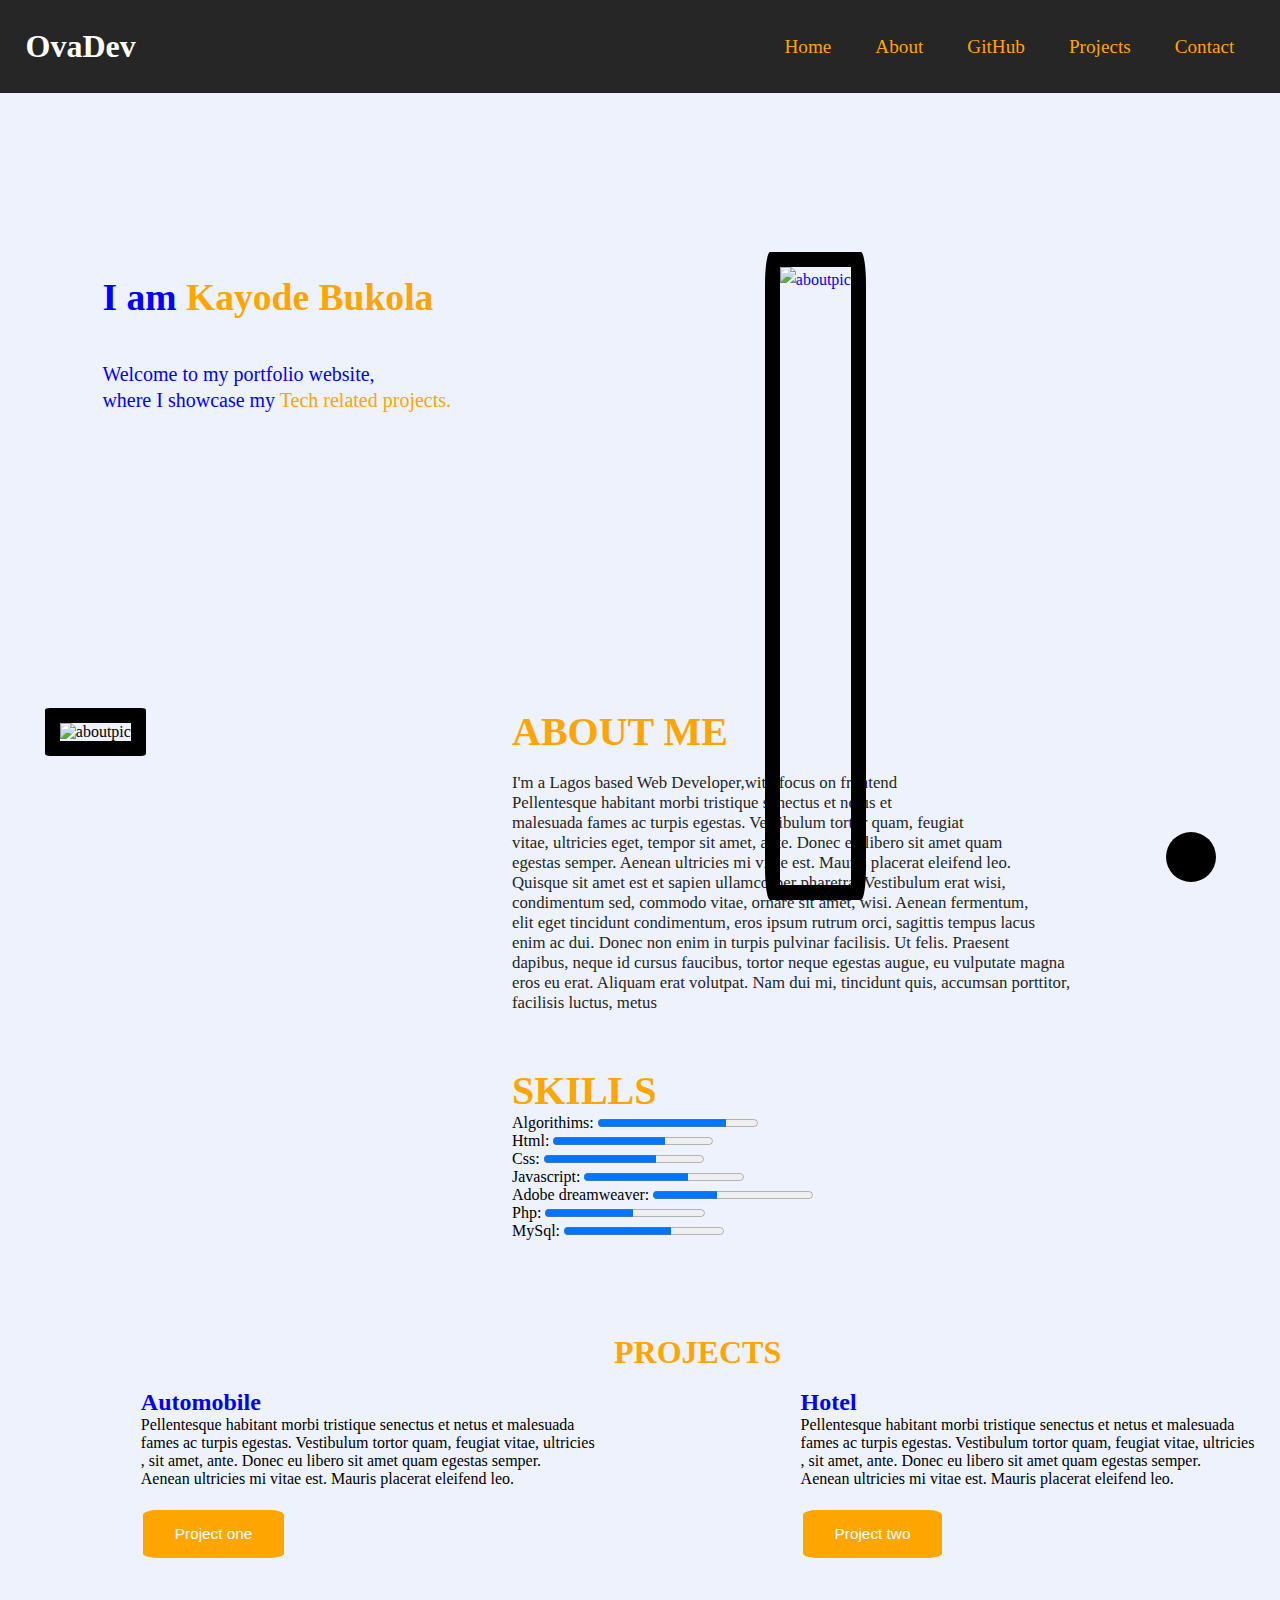
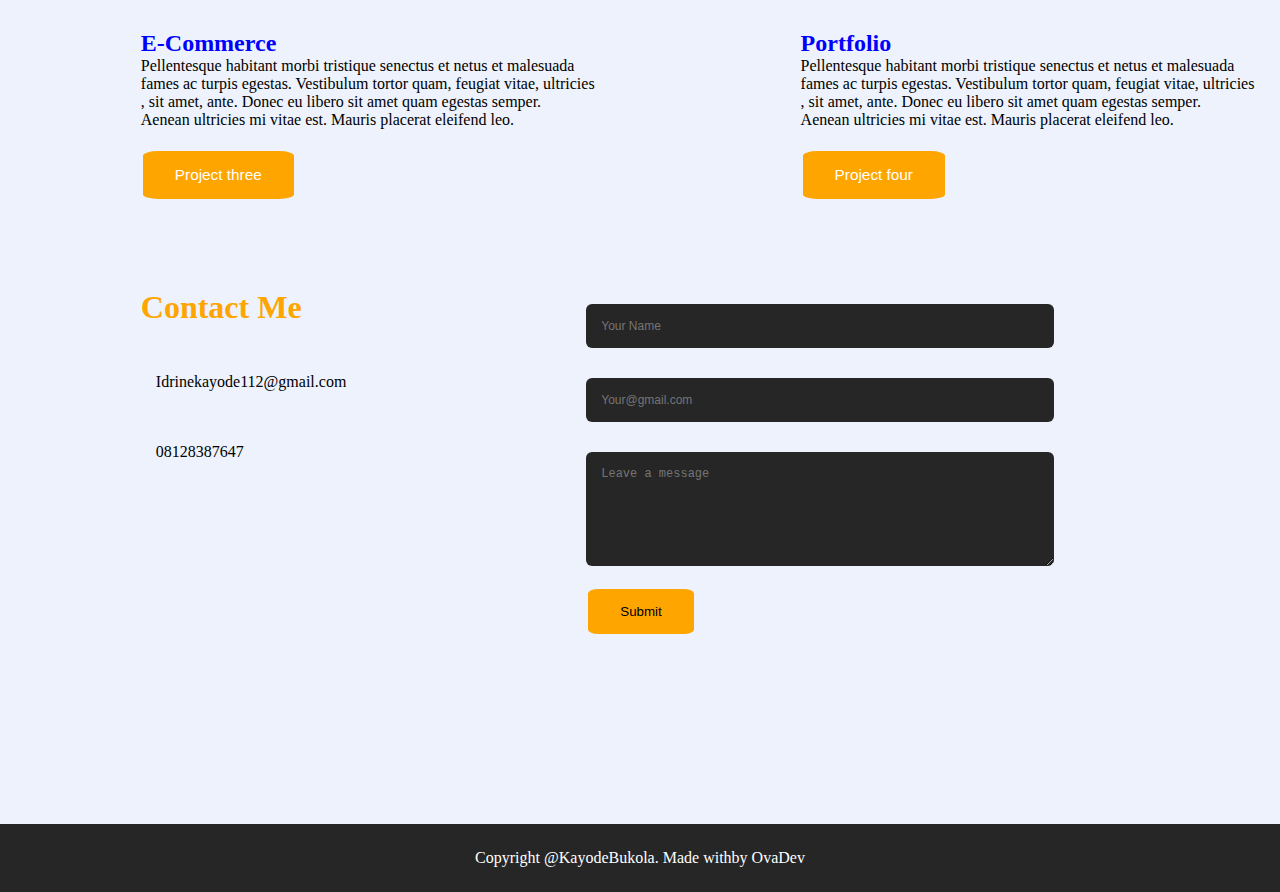
==== index.html @ dd77bbfa "Add files via upload" ====
<!DOCTYPE html>
<html lang="en">
<meta charset="UTF-8">
<meta http-equiv="X-UA-Compatible" content="IE=edge">
<meta name="viewport" content="width=device-width, initial-scale=1.0">
<title>Idrine's Portfolio</title>

<head>
    <link rel="stylesheet" input type="text/css" href="style.css">
    <script src="https://kit.fontawesome.com/af621931a1.js" crossorigin="anonymous"></script>
    <!-- <link rel="stylesheet" href="bootstrap.min.css">
<script src="jquery-3.5.1.min.js"></script>
<script src="popper.min.js"></script>
<script src="bootstrap.min.js"></script> -->
</head>

<body>
    <!-- NAVIGATION -->
    <div id="g-head"></div>
    <div class="contain">
      <nav>
        <h1><i class="fa-solid fa-code"></i> OvaDev</h1>
        <ul id="sidemenu">
            <li><a href="portfolio.html">Home</a></li>
            <li><a a href="#about-me">About</a></li>
            <li><a a href="#">GitHub</a></li>
            <li><a a href="#my-projects">Projects</a></li>
            <li><a a href="#contact-us">Contact</a></li>
            <i class="fas fa-times" onclick="closemenu()"></i>

        </ul>
        <i class="fas fa-bars" onclick="openmenu()"></i>
      </nav>
    </div> 
    </div>
    <!-- END NAVIGATION -->


    <!-- FIRST BODY CONTENTS -->

    <div id="pic">

        <h2>I am <span>Kayode Bukola</span></h2><br>
        
        <!-- ONLY FOR MOBILE -->
        <div class="display-mobile">
        <h3>I am <span>Kayode Bukola</span></h3>
        </div><br>
        <!-- END MOBILE -->

        <p>Welcome to my portfolio website,<br>
     where I showcase my <span> Tech related projects.</span></p>

        <div class="img-box">
            <!-- <img src="images/IMG_6031.JPG" id="main-img" alt="aboutpic"> -->
            <img src="images/IMG_6032.JPG" id="in-img" alt="aboutpic">
        </div> 
    </div> 
<!-- 
    FOR MOBILE ONLY 

    <div id="mb-only">
        <div class="container">
            <div class="container-2">
               
                <div class="img-right">
                    <img src="images/IMG_6032.JPG">
                </div>

                <div class="img-left">
                    <h3>I am <span>Kayode Bukola Idrine</span></h3><br>
        <p>Welcome to my portfolio website,<br>
     where I showcase my <span> Tech related projects.</span></p>

                </div>


            </div>


        </div>

    </div> -->
    <!-- END MOBILE ONLY -->

    <!-- END FIRST BODY CONTENT -->

    <!-- ABOUT ME CONTENT -->

    <div id="about-me">
        <div class="container">
            <div class="container-2">
                <div class="con-1">
                    <img src="images/three.png" alt="aboutpic" id="second-img">
                </div>
                <div class="con-2">
                    <h1 class="sub">ABOUT ME</h1><br>
                    <p class="mob">
                        I'm a Lagos based Web Developer,with focus on frontend <br>
                    Pellentesque habitant morbi tristique senectus et netus et<br>
                        malesuada fames ac turpis egestas. Vestibulum tortor quam, feugiat<br>
                        vitae, ultricies eget, tempor sit amet, ante. Donec eu libero sit amet quam<br>
                        egestas semper. Aenean ultricies mi vitae est. Mauris placerat eleifend leo. <br>
                        Quisque sit amet est et sapien ullamcorper pharetra. Vestibulum erat wisi, <br>
                        condimentum sed, commodo vitae, ornare sit amet, wisi. Aenean fermentum,<br>
                        elit eget tincidunt condimentum, eros ipsum rutrum orci, sagittis tempus lacus<br>
                        enim ac dui. Donec non enim in turpis pulvinar facilisis. Ut felis. Praesent <br>
                        dapibus, neque id cursus faucibus, tortor neque egestas augue, eu vulputate magna<br>
                        eros eu erat. Aliquam erat volutpat. Nam dui mi, tincidunt quis, accumsan porttitor,<br>
                        facilisis luctus, metus</p><br>


                        <!-- MOBILE ONLY -->
                <div class="contain">
                   <div class="child">
                        <p class="p-mobile">
                            <!-- I'm a Lagos based Web Developer,with focus on frontend  -->
                        Pellentesque habitant morbi tristique senectus et netus et
                            malesuada fames ac turpis egestas. Vestibulum tortor quam, feugiat
                            vitae, ultricies eget, tempor sit amet, ante. Donec eu libero sit amet quam
                            egestas semper. Aenean ultricies mi vitae est. Mauris placerat eleifend leo. 
                            Quisque sit amet est et sapien ullamcorper pharetra. Vestibulum erat wisi, 
                            condimentum sed, commodo vitae, ornare sit amet, wisi. Aenean fermentum,
                            elit eget tincidunt condimentum, eros ipsum rutrum orci, sagittis tempus lacus
                            enim ac dui. Donec non enim in turpis pulvinar facilisis. Ut felis. Praesent 
                            dapibus, neque id cursus faucibus, tortor neque egestas augue, eu vulputate magna
                            eros eu erat. Aliquam erat volutpat. Nam dui mi, tincidunt quis, accumsan porttitor,
                            facilisis luctus, metus</p><br>
                            <!-- endddddd -->
                   </div>
              </div>
                    <br>
                    <h1 class="sub">SKILLS</h1>
                    <label id="algorithims">
                        <i class="fa-solid fa-stop"></i>
                        Algorithims:
                        <progress value="80" max="100"></progress>
                    </label><br>

                    <label id="html">
                        <i class="fa-solid fa-stop"></i>
                        Html:
                        <progress value="70" max="100"></progress>
                    </label><br>

                    <label id="css">
                        <i class="fa-solid fa-stop"></i>
                        Css:
                        <progress value="70" max="100"></progress>
                    </label><br>

                    <label id="javascript">
                        <i class="fa-solid fa-stop"></i>
                        Javascript:
                        <progress value="65" max="100"></progress>
                    </label><br>

                    <label id="abobe dreamweaver">
                        <i class="fa-solid fa-stop"></i>
                        Adobe dreamweaver:
                        <progress value="40" max="100"></progress>
                    </label><br>

                    <label id="Php">
                        <i class="fa-solid fa-stop"></i>
                        Php:
                        <progress value="55" max="100"></progress>
                    </label><br>

                    <label id="mysql">
                        <i class="fa-solid fa-stop"></i>
                        MySql:
                        <progress value="67" max="100"></progress>
                    </label>
                    </p>
                </div>
            </div>
        </div>
    </div>

    <!-- END ABOUT ME CONTENT -->

    <!-- MY PROJECTS -->

    <div id="my-projects">
        <h1 class="project">PROJECTS</h1><br>
        <div class="container">
            <div class="container-2">

                <div class="col-1">
                    <h2>Automobile</h2>
                    <p>Pellentesque habitant morbi tristique senectus et netus et malesuada<br>
                        fames ac turpis egestas. Vestibulum tortor quam, feugiat vitae, ultricies<br>,
                        sit amet, ante. Donec eu libero sit amet quam egestas semper.<br>
                        Aenean ultricies mi vitae est. Mauris placerat eleifend leo.</p><br>
                    <button><a href="#" class="btn">Project one</a></button>

                </div>

                <div class="col-2">
                    <h2>Hotel</h2>
                    <p>Pellentesque habitant morbi tristique senectus et netus et malesuada<br>
                        fames ac turpis egestas. Vestibulum tortor quam, feugiat vitae, ultricies<br>,
                        sit amet, ante. Donec eu libero sit amet quam egestas semper.<br>
                        Aenean ultricies mi vitae est. Mauris placerat eleifend leo.</p><br>
                    <button><a href="#" class="btn">Project two</a></button>

                </div>

            </div>
        </div>
    </div>
    <br>

    <div id="my-projects">
        <div class="container">
            <div class="container-2">

                <div class="col-3">
                    <h2>E-Commerce</h2>
                    <p>Pellentesque habitant morbi tristique senectus et netus et malesuada<br>
                        fames ac turpis egestas. Vestibulum tortor quam, feugiat vitae, ultricies<br>,
                        sit amet, ante. Donec eu libero sit amet quam egestas semper.<br>
                        Aenean ultricies mi vitae est. Mauris placerat eleifend leo.</p><br>
                    <button><a href="#" class="btn">Project three</a></button>

                </div>

                <div class="col-4">
                    <h2>Portfolio</h2>
                    <p>Pellentesque habitant morbi tristique senectus et netus et malesuada<br>
                        fames ac turpis egestas. Vestibulum tortor quam, feugiat vitae, ultricies<br>,
                        sit amet, ante. Donec eu libero sit amet quam egestas semper.<br>
                        Aenean ultricies mi vitae est. Mauris placerat eleifend leo.</p><br>
                    <button><a href="#" class="btn">Project four</a></button>

                </div>
            </div>
            <a href="#" class="to-top">
                <i class="fas fa-chevron-up"></i>
            </a>

        </div>
    </div>
    <br><br>
    <!-- END MY PROJECTS -->

    <!-- CONTACT  -->

    <div id="contact-us">
        <div class="container">
            <div class="container-2">
                <div class="contact-left">
                    <h1> Contact Me</h1>
                    <p><i class="fa-solid fa-paper-plane"></i>Idrinekayode112@gmail.com</p>
                    <p><i class="fa-solid fa-phone"></i>08128387647</p>
                    <div class="soc-med">
                        <a href="http://facebook.com"><i class="fab fa-facebook"></i></a>
                        <a href="#"><i class="fab fa-linkedin"></i></a>
                        <a href="#"><i class="fab fa-instagram"></i></a>
                        <a href="#"><i class="fab fa-twitter"></i></a>
                    </div>
                </div>

                <div class="contact-right">
                    <form name='submit-to-google-sheet'>
                        <input type="text" name="Name" placeholder="Your Name" required><br>
                        <input type="email" name="Email" placeholder="Your@gmail.com" required><br>
                        <textarea rows="6" name="Message" placeholder="Leave a message"></textarea><br>
                        <button type="submit" class="btn btn2">Submit</button>
                    </form>
                    <span id="msg"></span>
                </div>

            </div>


        </div>
        <br>
        <!-- END CONTACT -->
       
    </div>
    <div class="copyright">
        <p>Copyright @KayodeBukola. Made with<i class="fa-solid fa-code"></i>by OvaDev</p>
       </div>

<!-- JAVASCRIPT FOR SIDE MENU -->
    <script src="to-top.js"></script>
    <script>
        var sidemeu = document.getElementById("sidemenu");

        function openmenu(){
            sidemeu.style.right = "0";
        }
        function closemenu(){
            sidemeu.style.right = "-200px";
        }

    </script>
<!-- END FOR SIDE MENU -->

 <!-- JAVASCRIPT FOR FORM -->
 <script>
    const scriptURL = 'https://script.google.com/macros/s/AKfycbx11lAD-2CE6F7K2VPvd9JEB89E8B1Ve2ALOu4Su8IDJ5CIDxBcj--wk1r_IO1PTCee/exec'
    const form = document.forms['submit-to-google-sheet']
    const msg = document.getElementById("msg")
    form.addEventListener('submit', e => {
      e.preventDefault()
      fetch(scriptURL, { method: 'POST', body: new FormData(form)})
        .then(response => {
           form.reset()}
        )
        .catch(error => console.error('Error!', error.message))
    })
  </script>
  
  

</body>

</html>
---- style.css ----
* {
    margin: 0;
    padding: 0;
    scroll-behavior: smooth;
    box-sizing: border-box;

}
html{
    scroll-behavior: smooth;
}
body {
    background-color: #edf2fc;
}

/* navigation beginning */
#g-head {
    width: 100%;
     /* height: 100vh; */
    font-family: 'Galada', 'Quattrocento', 'poppins', 'qahiri', 'wellfeet', sans-serif;
    position: relative;
    background-color: #262626;
    
}
#g-head .contain{
    width: 100%;
}
nav h1 {
    color: white;
}

nav {
    width:100%;
    margin: auto;
    /* padding: 20px 0; */
    padding: 2%;
    display: flex;
    align-items: center;
    justify-content: space-between;
    background-color: #262626;


}
nav i{
    color: red;
}

nav ul li :hover {
    color: blue;
} 

nav ul li {
    list-style: none;
    display: inline-block;
    flex-basis: 10%;
    margin: 10px 20px;
}

nav ul li a {
    text-decoration: none;
    color: orange;
    font-size: 120%;

}
nav .fas{
    display: none;
}

/* End navigation */

/* first body contents */
#pic {
    margin-top: 15%;
    margin-left: 8%;
    color: blue;
    line-height: 160%;

}

#pic h2 {
    /* font-size: 37px; */
     font-size: 235%; 
    padding-right: 35%;
    margin-right: 10%;
}

#pic h3{
    display: none;
}
#mb-only{
    display: none;
}
span {
    color: orange;
}

#pic p {
    /* font-size: 20px; */
    font-size: 125%;
}

.img-box {
    width: 45%;
    height: 90%;
    position: absolute;
    bottom: 0;
    /* right: 130px; */
    right: 11%;
} 

 .img-box img {
    height: 80%;
    position: absolute;
    left: 35%;
    bottom: 0;
    border: 15px solid black;
    transition: bottom 1s, left 1s;
    cursor: pointer;
    border-radius: 5%;

}

.img-box:hover #in-img {
    left: 44%;
} 

/* End first body contents */

/* About me */
#about-me {
    margin-top: 18%;
    padding: 5% 0;
}

.sub {
    color: orange;
     font-size: 40px;
}

.container-2 {
    display: flex;
    justify-content: space-between;
    flex-wrap: wrap;
}

#about-me .con-1 {
    /* flex-basis: 55%; */
    flex-basis:35%;

}

#about-me .con-1 img {
    width: 80%;
    /* width: 65%; */
    border: 15px solid black;
    margin-left: 10%;
    border-radius: 5%;
}

#about-me .con-2 {
    /* flex-basis: 40%; */
    flex-basis: 60%;


} 
#about-me .con-2 .mob{
    font-size: 105%;
    color: #262626;
}
progress [value] {
    -webkit-appearance: none;
    appearance: none; 
}

.p-mobile{
    display: none;
}


/* END OF ABOUT ME */

/* BEGIN PROJECTS */

#my-projects {
    margin-top: 10px;
    padding: 20px 0;
    padding-left: 11%;
    padding-right: 2%;
}

#my-projects h1 {
    color: orange;
    text-align: center;
}

#my-projects h2 {
    color: blue;
}

/* #my-projects .col-1 {
    flex-basis: 50%;
}

#my-projects .col-2 {
    flex-basis: 40%;
} */


#my-projects .col-1 a {
    text-decoration: none;
    color: white;
}

#my-projects .col-2 a {
    text-decoration: none;
    color: white;
}

#my-projects .col-3 a {
    text-decoration: none;
    color: white;
}

#my-projects .col-4 a {
    text-decoration: none;
    color: white;
}
button{
    border: none;
    margin: 4px 2px;
    padding: 15px 32px;
    cursor: pointer;
    border-radius: 10%;
    background: orange; 
}

#my-projects a{
    font-size: 115%;
}

/* to the top button */
.to-top{
    color:white;
    background: black;
    position: fixed;
    bottom: 2%;
    right: 5%;
    width: 50px;
    height: 50px;
    border-radius:50%;
    align-items: center;
    justify-content: center;
    text-decoration: none;
   display: flex;
}

.to-top.active{
    bottom: 32px;
    pointer-events: auto;
    opacity: 1;
    transition: 4s;
}

/* end to top button */

/* CONTACT CONTENTS */
#contact-us{
    margin-top: 10px;
    padding: 20px 0;
    padding-left: 11%;
    padding-right: 2%;

}
#contact-us h1{
    color: orange;
    text-align: left;
}
.contact-left{
    flex-basis: 35%;
}
.contact-right{
    flex-basis: 60%;
}
.contact-left p{
    margin-top:30px ;
}
.contact-left p i{
    color: blue;
    margin-right: 15px;
    font-size: 35px;
}
.soc-med{
    margin-top: 30px;
}
.soc-med a{
    text-decoration: none;
    margin-right: 15px;
    font-size: 25px;
    color: orange;
    display: inline-block;
    transition: transform 1s;
}
.soc-med a:hover{
    color: red;
    transform: translateY(-5px);
}
/* form */
.contact-right form{
    width: 100%;

}
form input, form textarea{
    width: 70%;
    border: 0;
    outline: none;
    background: #262626;
    padding: 15px;
    margin: 15px 0;
    color: #fff;
    font-size: 12px;
    border-radius: 6px;
}
/* End Form */

/* END CONTACT ME */

/* COPYRIGHT */
.copyright{
    width: 100%;
    margin-top: 10%;
    text-align: center;
    color: white;
    padding: 25px 0;
    background: #262626;
    font-weight: 300;

}
.copyright i{
    color: red;
}


/* END COPYRIGHT */

/* CSS FOR SMALL SCREEN */
@media only screen and (max-width: 1000px){
    /* MOBILE FOR FIRST BODY CONTENT */
 #pic{
    align-items: center;
    line-height: 180%;
    margin-bottom: -10%;
    
 }   
 #pic h2{ 
    display: none;
   } 

#pic h3{
    display: block;
    text-align: center;
    font-size: 200%;
   
} 
 img#in-img{
    display: none;
} 
#pic p {
    font-size: 10%;
    text-align: center;
    margin-bottom: 15%;
}
#pic p {
    font-size: 20px; 
    font-size: 125%;
}  

  span {
    color: orange;
}
/* END FIRST BODY CONTENT */

/* MOBILE NAVIGATION */

nav .fas{
    display: block;
    font-size: 25px;
}

nav ul{
    background: #262626;
    position: fixed;
    top: 0;
    right: -200px;
    width: 200px;
    height: 100vh;
    padding-top: 50px;
    z-index: 2;
    transition: right 0.5s;

}
nav ul li{
    display: block;
    margin: 25px;
}
nav ul .fas{
    position: absolute;
    top: 25px;
    left: 25px;
    cursor: pointer;
}
/* END NAV */

/* MOBILE ABOUT ME */

.sub{
    font-size: 25px;
    /* text-align: center; */
   margin-left: 20%;
}

#about-me .con-1,.con-2{
    flex-basis: 100%;
}

#about-me .con-1{
    margin-bottom: 35%;
    /* padding-bottom: -70%; */
    width:60% ;
}

#about-me .con-2{
    margin-top: -25%;
    font-size: 20px;
    margin-left: 20%;
}

#about-me .con-2 .mob{
    display: none;
}

.p-mobile{
    display:inline-block;
    font-size: 100%;
    margin-top: -10%;
}
/* END ABOUT MOBILE */

/* PROJECTS MOBILE */
#my-projects .col-1, .col-2, .col-3, .col-4{
    flex-basis: 100%;

}
.project{
    font-size: 25px;
}

.col-1{
    margin-bottom: 15%;
}
.col-2{
    margin-bottom: -10%;
}
.col-3{
    margin-bottom: 10%;
}

/* END PROJECT MOBILE */

/* CONTACT ME */
#contact-us .contact-left, .contact-right{
    flex-basis: 100%;
}
.contact-left{
    margin-bottom: 15%;
}

.contact-left p i{
    color: blue;
    margin-right: 15px;
    font-size: 25px;
}

/* END CONTACT ME */


}




/* FORM OUTPUT */
#msg{
    color: red;
    margin-top: 20px;
    display: block;
}
/* END FORM OUTPUT */
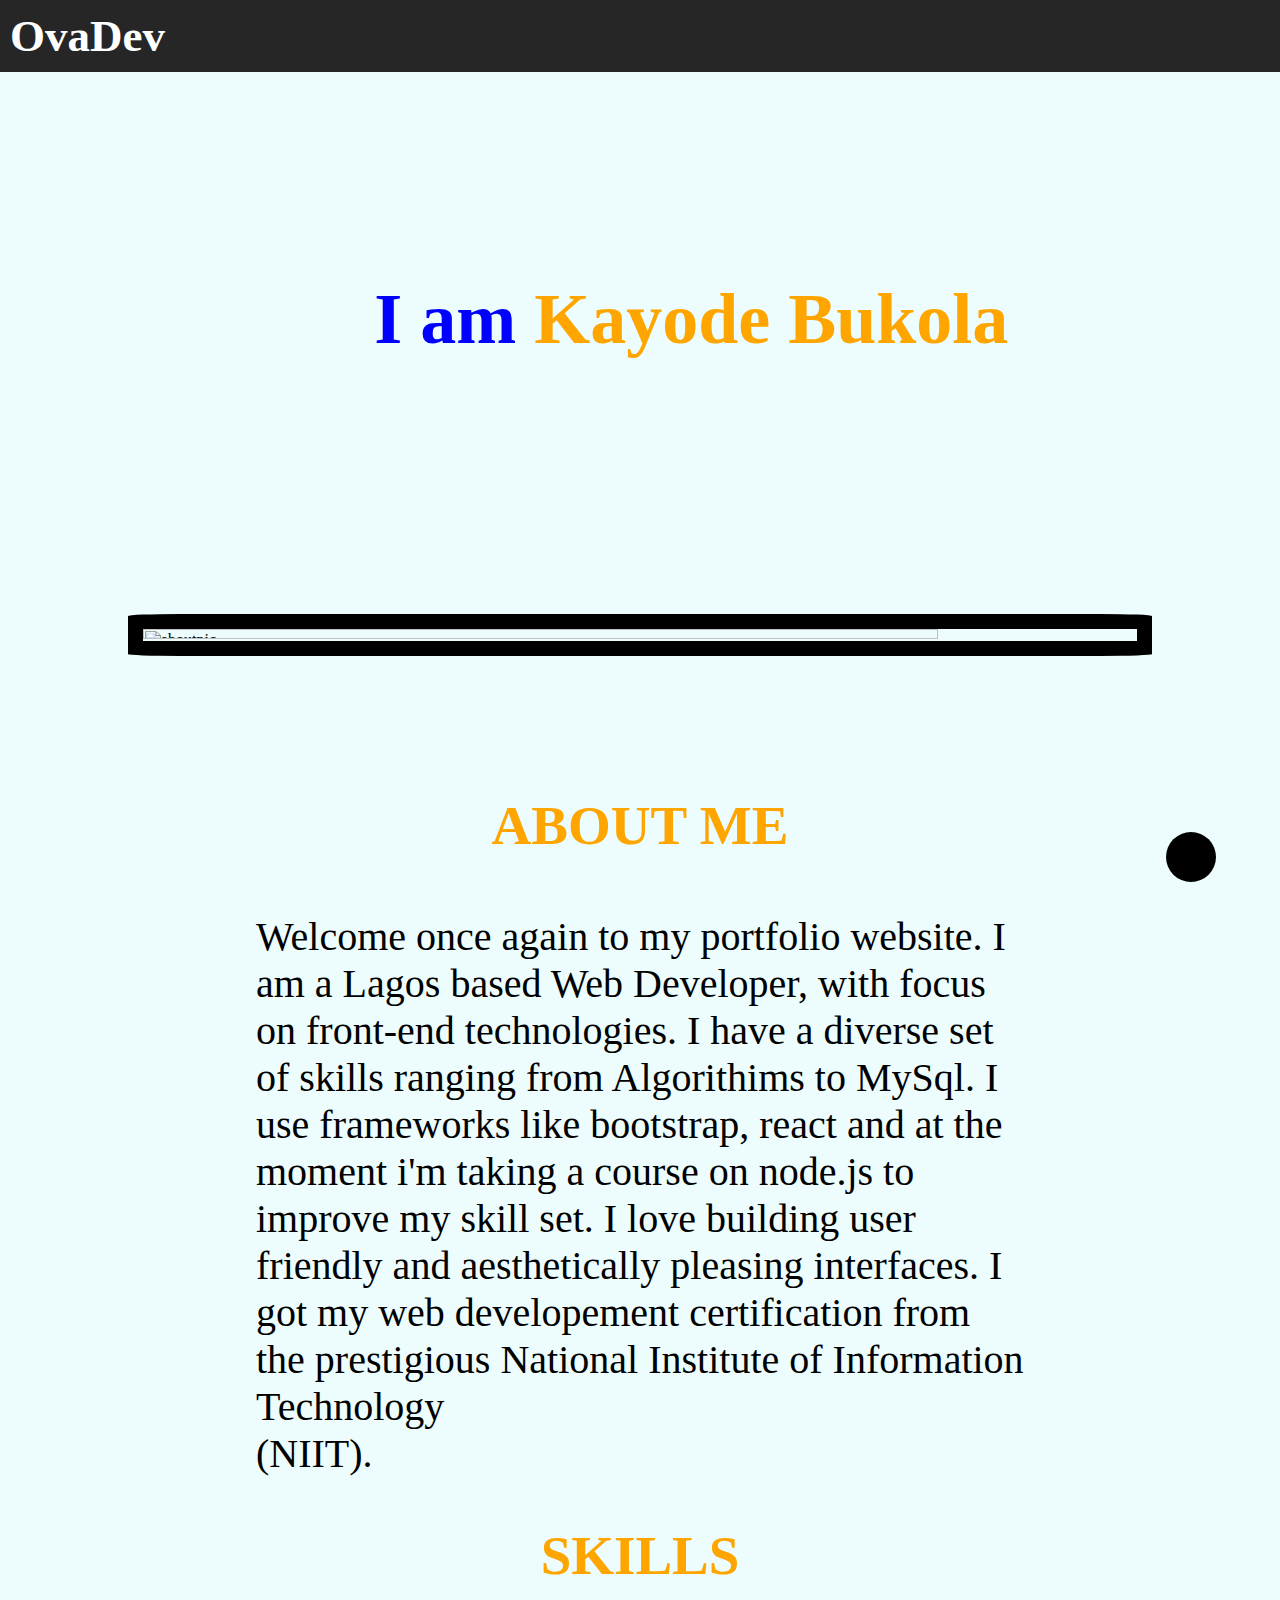
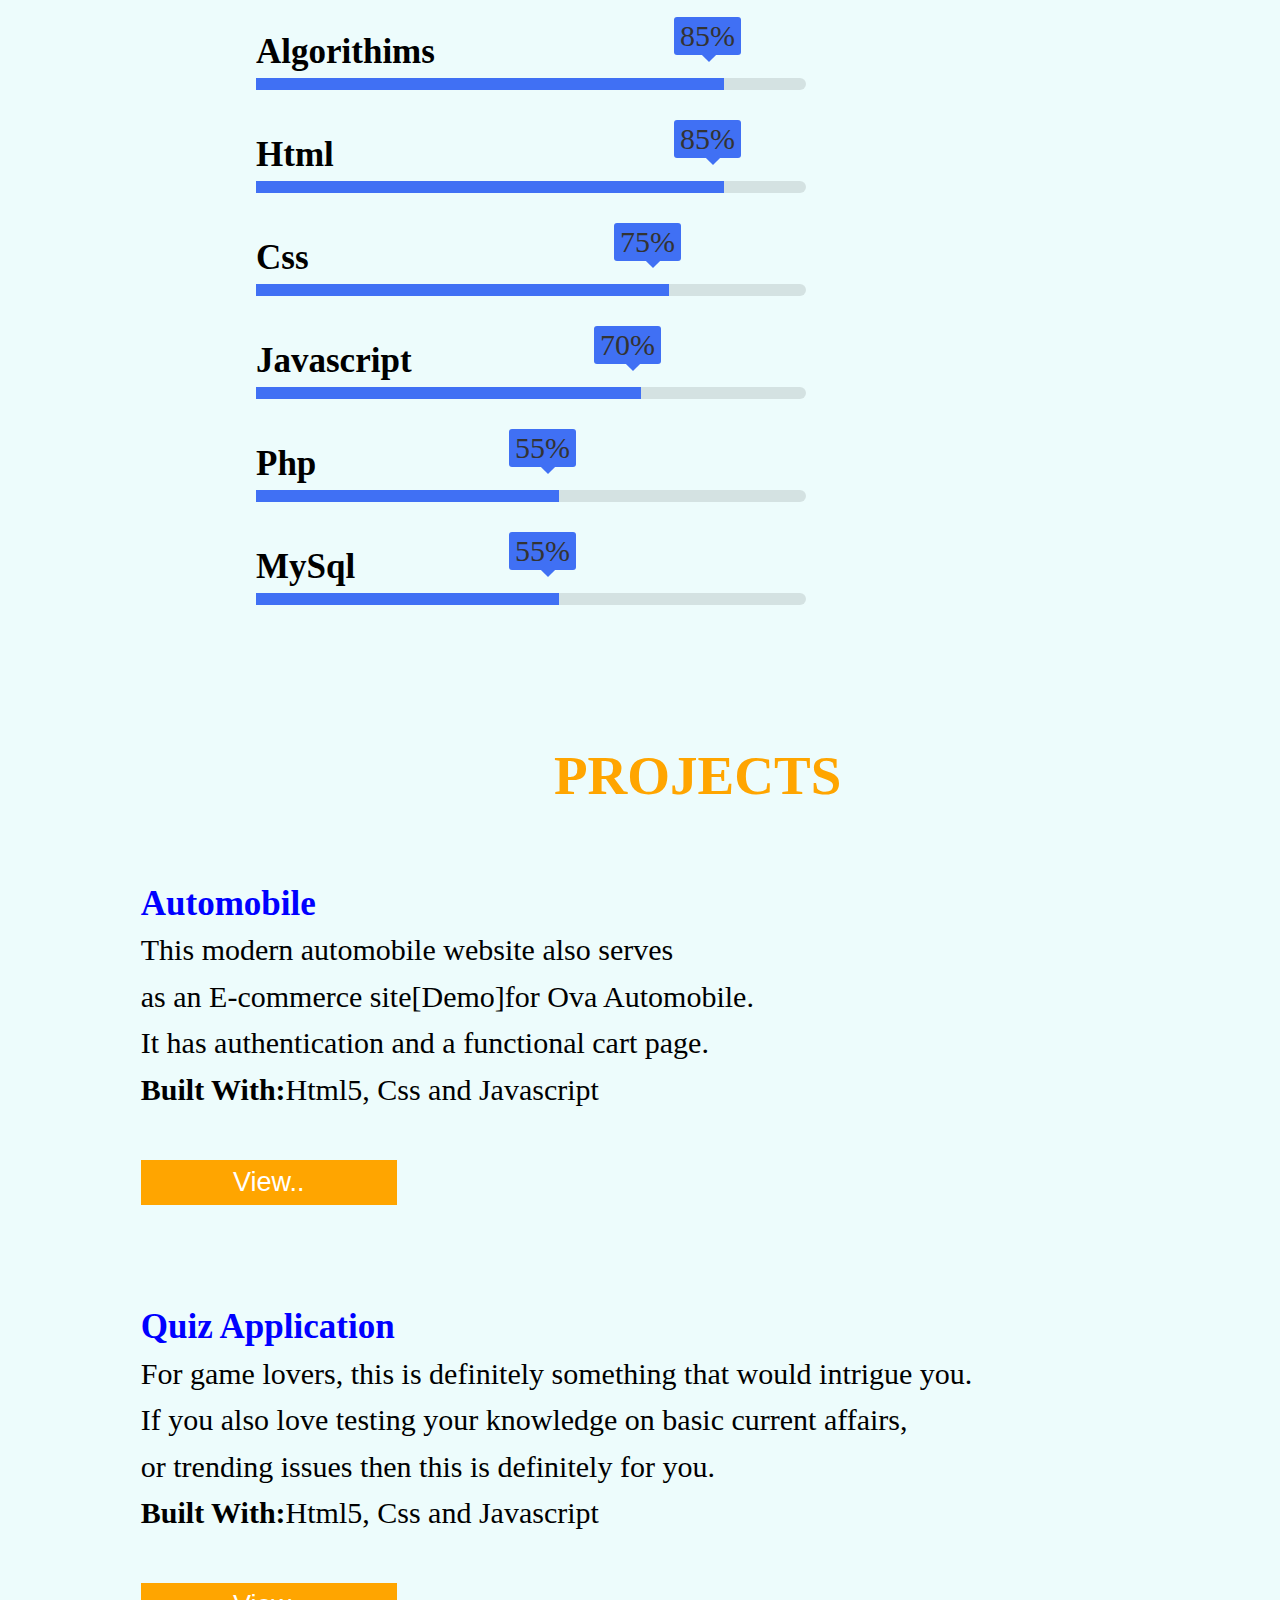
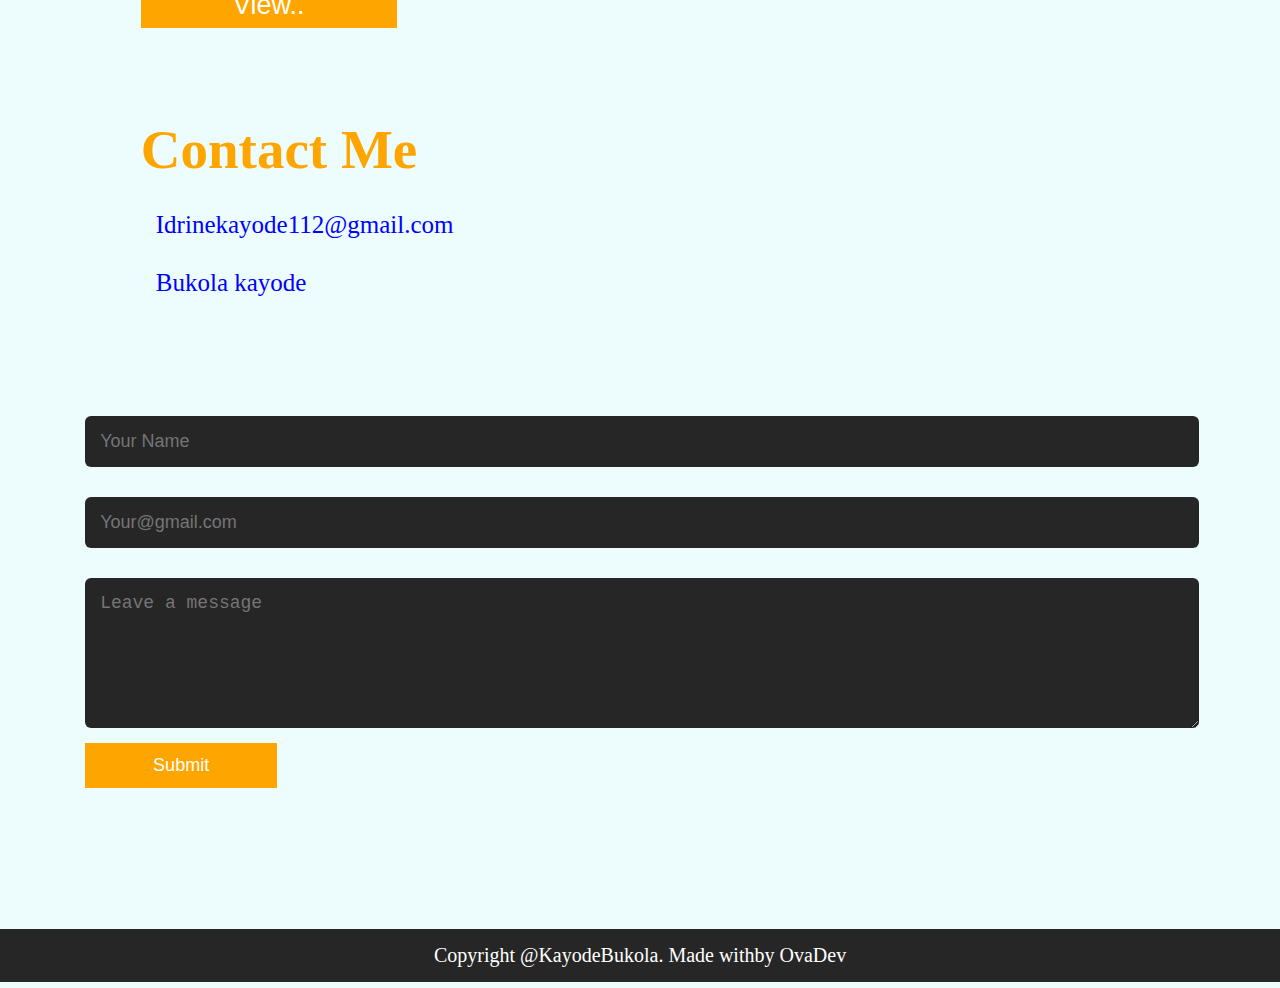
==== commit d4c24969: "Add files via upload" ====
--- a/index.html
+++ b/index.html
@@ -1,4 +1,3 @@
-<!DOCTYPE html>
 <html lang="en">
 <meta charset="UTF-8">
 <meta http-equiv="X-UA-Compatible" content="IE=edge">
@@ -7,97 +6,73 @@
 
 <head>
     <link rel="stylesheet" input type="text/css" href="style.css">
+    <link rel="stylesheet" input type="text/css" href="styleipad.css">
+    <link rel="stylesheet" input type="text/css" href="stylemobile.css">
+    <link rel="stylesheet" input type="text/css" href="styleipad2.css">
     <script src="https://kit.fontawesome.com/af621931a1.js" crossorigin="anonymous"></script>
-    <!-- <link rel="stylesheet" href="bootstrap.min.css">
-<script src="jquery-3.5.1.min.js"></script>
-<script src="popper.min.js"></script>
-<script src="bootstrap.min.js"></script> -->
+    
 </head>
 
 <body>
+<section class="one">
     <!-- NAVIGATION -->
     <div id="g-head"></div>
     <div class="contain">
-      <nav>
-        <h1><i class="fa-solid fa-code"></i> OvaDev</h1>
-        <ul id="sidemenu">
-            <li><a href="portfolio.html">Home</a></li>
-            <li><a a href="#about-me">About</a></li>
-            <li><a a href="#">GitHub</a></li>
-            <li><a a href="#my-projects">Projects</a></li>
-            <li><a a href="#contact-us">Contact</a></li>
-            <i class="fas fa-times" onclick="closemenu()"></i>
-
-        </ul>
-        <i class="fas fa-bars" onclick="openmenu()"></i>
-      </nav>
-    </div> 
+        <nav>
+            <h1><i class="fa-solid fa-code"></i> OvaDev</h1>
+            <ul id="sidemenu">
+                <li><a href="portfolio.html">Home</a></li>
+                <li><a a href="#about-me">About</a></li>
+                <li><a a href="#">GitHub</a></li>
+                <li><a a href="#my-projects">Projects</a></li>
+                <li><a a href="#contact-us">Contact</a></li>
+                <i class="fas fa-times" onclick="closemenu()"></i>
+
+            </ul>
+            <i class="fas fa-bars" onclick="openmenu()"></i>
+        </nav>
+    </div>
     </div>
     <!-- END NAVIGATION -->
 
 
     <!-- FIRST BODY CONTENTS -->
 
+    
+
     <div id="pic">
 
         <h2>I am <span>Kayode Bukola</span></h2><br>
-        
+
         <!-- ONLY FOR MOBILE -->
         <div class="display-mobile">
-        <h3>I am <span>Kayode Bukola</span></h3>
+            <h3>I am <span>Kayode Bukola</span></h3>
         </div><br>
         <!-- END MOBILE -->
 
         <p>Welcome to my portfolio website,<br>
-     where I showcase my <span> Tech related projects.</span></p>
+            where I showcase my <span> Tech related projects.</span></p>
 
         <div class="img-box">
-            <!-- <img src="images/IMG_6031.JPG" id="main-img" alt="aboutpic"> -->
             <img src="images/IMG_6032.JPG" id="in-img" alt="aboutpic">
-        </div> 
-    </div> 
-<!-- 
-    FOR MOBILE ONLY 
-
-    <div id="mb-only">
-        <div class="container">
-            <div class="container-2">
-               
-                <div class="img-right">
-                    <img src="images/IMG_6032.JPG">
-                </div>
-
-                <div class="img-left">
-                    <h3>I am <span>Kayode Bukola Idrine</span></h3><br>
-        <p>Welcome to my portfolio website,<br>
-     where I showcase my <span> Tech related projects.</span></p>
-
-                </div>
-
-
-            </div>
-
-
         </div>
-
-    </div> -->
-    <!-- END MOBILE ONLY -->
-
+    </div>
+    </section>
     <!-- END FIRST BODY CONTENT -->
 
     <!-- ABOUT ME CONTENT -->
-
+   <section class="two">
     <div id="about-me">
         <div class="container">
             <div class="container-2">
                 <div class="con-1">
-                    <img src="images/three.png" alt="aboutpic" id="second-img">
+                    <img src="images/IMG_6041.JPG" alt="aboutpic" id="second-img">
                 </div>
                 <div class="con-2">
                     <h1 class="sub">ABOUT ME</h1><br>
                     <p class="mob">
                         I'm a Lagos based Web Developer,with focus on frontend <br>
-                    Pellentesque habitant morbi tristique senectus et netus et<br>
+                        Pellentesque habitant morbi tristique senectus et netus et<br>
                         malesuada fames ac turpis egestas. Vestibulum tortor quam, feugiat<br>
                         vitae, ultricies eget, tempor sit amet, ante. Donec eu libero sit amet quam<br>
                         egestas semper. Aenean ultricies mi vitae est. Mauris placerat eleifend leo. <br>
@@ -108,102 +83,128 @@
                         dapibus, neque id cursus faucibus, tortor neque egestas augue, eu vulputate magna<br>
                         eros eu erat. Aliquam erat volutpat. Nam dui mi, tincidunt quis, accumsan porttitor,<br>
                         facilisis luctus, metus</p><br>
-
-
-                        <!-- MOBILE ONLY -->
-                <div class="contain">
-                   <div class="child">
-                        <p class="p-mobile">
-                            <!-- I'm a Lagos based Web Developer,with focus on frontend  -->
-                        Pellentesque habitant morbi tristique senectus et netus et
-                            malesuada fames ac turpis egestas. Vestibulum tortor quam, feugiat
-                            vitae, ultricies eget, tempor sit amet, ante. Donec eu libero sit amet quam
-                            egestas semper. Aenean ultricies mi vitae est. Mauris placerat eleifend leo. 
-                            Quisque sit amet est et sapien ullamcorper pharetra. Vestibulum erat wisi, 
-                            condimentum sed, commodo vitae, ornare sit amet, wisi. Aenean fermentum,
-                            elit eget tincidunt condimentum, eros ipsum rutrum orci, sagittis tempus lacus
-                            enim ac dui. Donec non enim in turpis pulvinar facilisis. Ut felis. Praesent 
-                            dapibus, neque id cursus faucibus, tortor neque egestas augue, eu vulputate magna
-                            eros eu erat. Aliquam erat volutpat. Nam dui mi, tincidunt quis, accumsan porttitor,
-                            facilisis luctus, metus</p><br>
+                      
+
+                    <!-- MOBILE ONLY -->
+                    <div class="contain">
+                        <div class="child">
+                            <p class="p-mobile">
+                               Welcome once again to my portfolio website.
+                               I am a Lagos based Web Developer, with focus on front-end technologies.
+                               I have a diverse set of skills ranging from Algorithims to MySql.
+                               I use frameworks like bootstrap, react and at the moment i'm taking 
+                               a course on node.js to improve my skill set. I love building user friendly and aesthetically
+                               pleasing interfaces. I got my web developement certification from the prestigious National
+                               Institute of Information Technology<br>(NIIT).
+                            </p><br>
                             <!-- endddddd -->
-                   </div>
-              </div>
+                        </div>
+                    </div>
                     <br>
                     <h1 class="sub">SKILLS</h1>
-                    <label id="algorithims">
-                        <i class="fa-solid fa-stop"></i>
-                        Algorithims:
-                        <progress value="80" max="100"></progress>
-                    </label><br>
-
-                    <label id="html">
-                        <i class="fa-solid fa-stop"></i>
-                        Html:
-                        <progress value="70" max="100"></progress>
-                    </label><br>
-
-                    <label id="css">
-                        <i class="fa-solid fa-stop"></i>
-                        Css:
-                        <progress value="70" max="100"></progress>
-                    </label><br>
-
-                    <label id="javascript">
-                        <i class="fa-solid fa-stop"></i>
-                        Javascript:
-                        <progress value="65" max="100"></progress>
-                    </label><br>
-
-                    <label id="abobe dreamweaver">
-                        <i class="fa-solid fa-stop"></i>
-                        Adobe dreamweaver:
-                        <progress value="40" max="100"></progress>
-                    </label><br>
-
-                    <label id="Php">
-                        <i class="fa-solid fa-stop"></i>
-                        Php:
-                        <progress value="55" max="100"></progress>
-                    </label><br>
-
-                    <label id="mysql">
-                        <i class="fa-solid fa-stop"></i>
-                        MySql:
-                        <progress value="67" max="100"></progress>
-                    </label>
-                    </p>
-                </div>
-            </div>
-        </div>
-    </div>
-
+                    <div class="main">
+                        <div class="box">
+                            <span class="title">Algorithims</span>
+
+                            <div class="bar">
+                                <span class="perc"></span>
+                                <span class="tooltip">85%</span>
+                            </div>
+                        </div>  
+
+                    </div>
+
+                    <div class="main">
+                        <div class="box">
+                            <span class="title">Html</span>
+
+                            <div class="bar">
+                                <span class="perc2"></span>
+                                <span class="tooltip2">85%</span>
+                            </div>
+                        </div>  
+
+                    </div>
+
+                    <div class="main">
+                        <div class="box">
+                            <span class="title">Css</span>
+
+                            <div class="bar">
+                                <span class="perc3"></span>
+                                <span class="tooltip3">75%</span>
+                            </div>
+                        </div>  
+
+                    </div>
+
+                    <div class="main">
+                        <div class="box">
+                            <span class="title">Javascript</span>
+
+                            <div class="bar">
+                                <span class="perc4"></span>
+                                <span class="tooltip4">70%</span>
+                            </div>
+                        </div>  
+
+                    </div>
+
+
+                    <div class="main">
+                        <div class="box">
+                            <span class="title">Php</span>
+
+                            <div class="bar">
+                                <span class="perc6"></span>
+                                <span class="tooltip6">55%</span>
+                            </div>
+                        </div>  
+
+                    </div>
+
+                    <div class="main">
+                        <div class="box">
+                            <span class="title">MySql</span>
+
+                            <div class="bar">
+                                <span class="perc7"></span>
+                                <span class="tooltip7">55%</span>
+                            </div>
+                        </div>  
+
+                    </div>
+
+                    
+
+                    
+   </section>
     <!-- END ABOUT ME CONTENT -->
 
     <!-- MY PROJECTS -->
-
+<section class="three">
     <div id="my-projects">
         <h1 class="project">PROJECTS</h1><br>
         <div class="container">
             <div class="container-2">
 
                 <div class="col-1">
-                    <h2>Automobile</h2>
-                    <p>Pellentesque habitant morbi tristique senectus et netus et malesuada<br>
-                        fames ac turpis egestas. Vestibulum tortor quam, feugiat vitae, ultricies<br>,
-                        sit amet, ante. Donec eu libero sit amet quam egestas semper.<br>
-                        Aenean ultricies mi vitae est. Mauris placerat eleifend leo.</p><br>
-                    <button><a href="#" class="btn">Project one</a></button>
+                    <h2 class="pro">Automobile</h2>
+                    <p>This modern automobile website also serves<br>
+                        as an E-commerce site[Demo]for Ova Automobile.<br>
+                        It has authentication and a functional cart page.<br>
+                        <b>Built With:</b>Html5, Css and Javascript</p><br>
+                    <button><a href="https://Kayodebukola.github.io/Automobile" >View..</a></button>
 
                 </div>
 
                 <div class="col-2">
-                    <h2>Hotel</h2>
-                    <p>Pellentesque habitant morbi tristique senectus et netus et malesuada<br>
-                        fames ac turpis egestas. Vestibulum tortor quam, feugiat vitae, ultricies<br>,
-                        sit amet, ante. Donec eu libero sit amet quam egestas semper.<br>
-                        Aenean ultricies mi vitae est. Mauris placerat eleifend leo.</p><br>
-                    <button><a href="#" class="btn">Project two</a></button>
+                    <h2 class="pro">Quiz Application</h2>
+                    <p>For game lovers, this is definitely something that would intrigue you.<br>
+                        If you also love testing your knowledge on basic current affairs,<br>
+                        or trending issues then this is definitely for you.<br>
+                        <b>Built With:</b>Html5, Css and Javascript</p><br>
+                    <button><a href="#" >View..</a></button>
 
                 </div>
 
@@ -212,51 +213,62 @@
     </div>
     <br>
 
+    
+    <a href="#" class="to-top">
+    <i class="fas fa-chevron-up"></i>
+   </a>
+</section>
+    
+    <!-- MY PROJECTS FOR MOBILE -->
+<section class="three-mob">
     <div id="my-projects">
+        <h1 class="project">PROJECTS</h1><br>
         <div class="container">
             <div class="container-2">
 
-                <div class="col-3">
-                    <h2>E-Commerce</h2>
-                    <p>Pellentesque habitant morbi tristique senectus et netus et malesuada<br>
-                        fames ac turpis egestas. Vestibulum tortor quam, feugiat vitae, ultricies<br>,
-                        sit amet, ante. Donec eu libero sit amet quam egestas semper.<br>
-                        Aenean ultricies mi vitae est. Mauris placerat eleifend leo.</p><br>
-                    <button><a href="#" class="btn">Project three</a></button>
-
-                </div>
-
-                <div class="col-4">
-                    <h2>Portfolio</h2>
-                    <p>Pellentesque habitant morbi tristique senectus et netus et malesuada<br>
-                        fames ac turpis egestas. Vestibulum tortor quam, feugiat vitae, ultricies<br>,
-                        sit amet, ante. Donec eu libero sit amet quam egestas semper.<br>
-                        Aenean ultricies mi vitae est. Mauris placerat eleifend leo.</p><br>
-                    <button><a href="#" class="btn">Project four</a></button>
-
-                </div>
+                <div class="col-1">
+                    <h2 class="pro">Automobile</h2>
+                    <p>This modern automobile website also serves
+                        as an E-commerce site[Demo]for Ova Automobile.
+                        It has authentication and a functional cart page.<br>
+                        <b>Built With:</b>Html5, Css and Javascript</p><br>
+                    <button><a href="https://Kayodebukola.github.io/Automobile" class="btn">View..</a></button>
+
+                </div>
+
+                <div class="col-2">
+                    <h2 class="pro">Quiz Application</h2>
+                    <p>For game lovers, this is definitely something that would intrigue you.
+                        If you also love testing your knowledge on basic current affairs,
+                        or trending issues then this is definitely for you.<br>
+                        <b>Built With:</b>Html5, Css and Javascript</p><br>
+                    <button><a href="#" class="btn">View..</a></button>
+
+                </div>
+
             </div>
-            <a href="#" class="to-top">
-                <i class="fas fa-chevron-up"></i>
-            </a>
-
         </div>
     </div>
+    <br>
+
+        <a href="#" class="to-top">
+            <i class="fas fa-chevron-up"></i>
+        </a>
     <br><br>
+</section>
     <!-- END MY PROJECTS -->
 
     <!-- CONTACT  -->
-
+ <section class="four">
     <div id="contact-us">
         <div class="container">
             <div class="container-2">
                 <div class="contact-left">
-                    <h1> Contact Me</h1>
+                    <h1 class="projects"> Contact Me</h1>
                     <p><i class="fa-solid fa-paper-plane"></i>Idrinekayode112@gmail.com</p>
-                    <p><i class="fa-solid fa-phone"></i>08128387647</p>
+                    <p><i class="fa fa-linkedin"></i>Bukola kayode</p>
                     <div class="soc-med">
                         <a href="http://facebook.com"><i class="fab fa-facebook"></i></a>
-                        <a href="#"><i class="fab fa-linkedin"></i></a>
                         <a href="#"><i class="fab fa-instagram"></i></a>
                         <a href="#"><i class="fab fa-twitter"></i></a>
                     </div>
@@ -267,7 +279,7 @@
                         <input type="text" name="Name" placeholder="Your Name" required><br>
                         <input type="email" name="Email" placeholder="Your@gmail.com" required><br>
                         <textarea rows="6" name="Message" placeholder="Leave a message"></textarea><br>
-                        <button type="submit" class="btn btn2">Submit</button>
+                        <button type="submit" class="btn2">Submit</button>
                     </form>
                     <span id="msg"></span>
                 </div>
@@ -277,45 +289,53 @@
 
         </div>
         <br>
+    </section>       
         <!-- END CONTACT -->
-       
+
+        
+
     </div>
     <div class="copyright">
         <p>Copyright @KayodeBukola. Made with<i class="fa-solid fa-code"></i>by OvaDev</p>
-       </div>
-
-<!-- JAVASCRIPT FOR SIDE MENU -->
+    </div>
+
+    <!-- JAVASCRIPT FOR SIDE MENU -->
     <script src="to-top.js"></script>
     <script>
         var sidemeu = document.getElementById("sidemenu");
 
-        function openmenu(){
+        function openmenu() {
             sidemeu.style.right = "0";
         }
-        function closemenu(){
+        function closemenu() {
             sidemeu.style.right = "-200px";
         }
 
     </script>
-<!-- END FOR SIDE MENU -->
-
- <!-- JAVASCRIPT FOR FORM -->
- <script>
-    const scriptURL = 'https://script.google.com/macros/s/AKfycbx11lAD-2CE6F7K2VPvd9JEB89E8B1Ve2ALOu4Su8IDJ5CIDxBcj--wk1r_IO1PTCee/exec'
-    const form = document.forms['submit-to-google-sheet']
-    const msg = document.getElementById("msg")
-    form.addEventListener('submit', e => {
-      e.preventDefault()
-      fetch(scriptURL, { method: 'POST', body: new FormData(form)})
-        .then(response => {
-           form.reset()}
-        )
-        .catch(error => console.error('Error!', error.message))
-    })
-  </script>
-  
-  
+    <!-- END FOR SIDE MENU -->
+
+    <!-- JAVASCRIPT FOR FORM -->
+    <script>
+        const scriptURL = 'https://script.google.com/macros/s/AKfycbx11lAD-2CE6F7K2VPvd9JEB89E8B1Ve2ALOu4Su8IDJ5CIDxBcj--wk1r_IO1PTCee/exec'
+        const form = document.forms['submit-to-google-sheet']
+        const msg = document.getElementById("msg")
+        form.addEventListener('submit', e => {
+            e.preventDefault()
+            fetch(scriptURL, { method: 'POST', body: new FormData(form) })
+                .then(response => {
+                    form.reset()
+                }
+                )
+                .catch(error => console.error('Error!', error.message))
+        })
+    </script>
+
+<script src="app.js"></script>
+
+<script src="https://cdnjs.cloudflare.com/ajax/libs/gsap/3.11.1/gsap.min.js" 
+integrity="sha512-Mf/xUqfWvDIr+1B6zfnIDIiG7XHzyP/guXUWgV6PgaQoIFeXkJQR5XWh9fqAiCiRCpemabt3naV4jhDWVnuYDQ=="
+ crossorigin="anonymous" referrerpolicy="no-referrer"></script>
 
 </body>
 
-</html>+</html>
--- a/style.css
+++ b/style.css
@@ -9,8 +9,16 @@
     scroll-behavior: smooth;
 }
 body {
-    background-color: #edf2fc;
-}
+    background-color: #edfcfc;
+    --nav-load-time:400ms;
+    --nav-link-load-time:500ms;
+    --article-load-delay:calc( var(--nav-load-time) + var(--nav-link-load-time))
+    
+}
+/* section{
+    height: 100vh;
+    
+} */
 
 /* navigation beginning */
 #g-head {
@@ -20,7 +28,9 @@
     position: relative;
     background-color: #262626;
     
-}
+    
+}
+
 #g-head .contain{
     width: 100%;
 }
@@ -32,14 +42,24 @@
     width:100%;
     margin: auto;
     /* padding: 20px 0; */
-    padding: 2%;
+    padding: 10px;
     display: flex;
     align-items: center;
     justify-content: space-between;
     background-color: #262626;
-
-
-}
+    animation:nav-load var(--nav-load-time) ease-out 400ms;
+
+
+}
+@keyframes nav-load {
+    0%{
+        transform: translateY(-100%);
+    }
+    100%{
+        transform: translateY(0);
+    }
+    
+ } 
 nav i{
     color: red;
 }
@@ -53,6 +73,25 @@
     display: inline-block;
     flex-basis: 10%;
     margin: 10px 20px;
+    animation-name: nav-link-load;
+    animation-timing-function: ease-in;
+    animation-delay: var(--nav-load-time);
+    animation-fill-mode: forwards;
+    transform: scale(0);
+}
+
+@keyframes nav-link-load {
+    0%{
+        transform: scale(0);
+    }
+
+    90%{
+        transform: scale(1.0);
+    }
+    100%{
+        transform: scale(1);
+    }
+    
 }
 
 nav ul li a {
@@ -73,16 +112,35 @@
     margin-left: 8%;
     color: blue;
     line-height: 160%;
-
-}
+    
+    
+}
+
 
 #pic h2 {
     /* font-size: 37px; */
      font-size: 235%; 
     padding-right: 35%;
     margin-right: 10%;
-}
-
+    animation: article-load 300ms ease-in var(--article-load-delay);
+    animation-fill-mode: forwards;
+    transform: translateY(-50px);
+    opacity: 0;
+    
+}
+
+@keyframes article-load{
+    0%{
+        transform: translateY(-50px);
+        opacity: 0;
+
+    }
+    100%{
+        transform: translateY(0px);
+        opacity: 1;
+
+    }
+}
 #pic h3{
     display: none;
 }
@@ -96,6 +154,11 @@
 #pic p {
     /* font-size: 20px; */
     font-size: 125%;
+    animation: article-load 300ms ease-in var(--article-load-delay);
+    animation-fill-mode: forwards;
+    transform: translateY(-50px);
+    opacity: 0;
+    
 }
 
 .img-box {
@@ -125,10 +188,14 @@
 
 /* End first body contents */
 
-/* About me */
+
+/* -----------------------ABOUT ME------------------------------ */
 #about-me {
     margin-top: 18%;
     padding: 5% 0;
+    /* transform: translateY(100%); */
+    /* transform: translate3d(0, 20px, 0); */
+    transition: opacity 0.1s;
 }
 
 .sub {
@@ -138,8 +205,9 @@
 
 .container-2 {
     display: flex;
-    justify-content: space-between;
+    justify-content:  space-between;
     flex-wrap: wrap;
+    scroll-snap-type: y mandatory;
 }
 
 #about-me .con-1 {
@@ -166,16 +234,281 @@
     font-size: 105%;
     color: #262626;
 }
-progress [value] {
-    -webkit-appearance: none;
-    appearance: none; 
-}
+
 
 .p-mobile{
     display: none;
 }
 
 
+/* FOR THE PROGRESS BAR */
+.main{
+   width: 400px;
+   margin-top: 5px;
+   position: relative;
+}
+
+.main .box{
+    width: 100%;
+    margin: 25px 0;
+}
+
+.box .title{
+    display: block;
+    font-size: 20px;
+    font-weight: 600;
+    color: #000;
+}
+.box .bar{
+    width: 100%;
+    background: rgba(0,0,0,0.1);
+    height: 8px;
+    border-radius: 6px;
+    margin-top: 6px;
+}
+
+.bar .perc{
+  position: relative;
+  display: block;
+  height: 100%;
+  width: 85%;
+  background: #4070f4;
+ 
+}
+
+.bar .perc2{
+    position: relative;
+    display: block;
+    height: 100%;
+    width: 85%;
+    background: #4070f4;
+   
+  }
+
+  .bar .perc3{
+    position: relative;
+    display: block;
+    height: 100%;
+    width: 75%;
+    background: #4070f4;
+   
+  }
+
+  .bar .perc4{
+    position: relative;
+    display: block;
+    height: 100%;
+    width: 70%;
+    background: #4070f4;
+   
+  }
+
+  .bar .perc5{
+    position: relative;
+    display: block;
+    height: 100%;
+    width: 65%;
+    background: #4070f4;
+   
+  }
+
+  .bar .perc6{
+    position: relative;
+    display: block;
+    height: 100%;
+    width: 55%;
+    background: #4070f4;
+   
+  }
+
+.bar .perc7{
+    position: relative;
+    display: block;
+    height: 100%;
+    width: 55%;
+    background: #4070f4;
+   
+  }
+
+/* the tooltip */
+
+.tooltip{
+  position: absolute;
+  right: 42px;
+  top: -15px;
+  font-size: 20px;
+  font-weight: 500;
+  color: #333;
+  padding: 2px 6px;
+  background: #4070f4;
+  border-radius: 3px;
+  z-index: 1;
+}
+
+.tooltip::before{
+    content: '';
+    position: absolute;
+    left: 50%;
+    bottom: -10px;
+    height: 10px;
+    width: 10px;
+    z-index: -1;
+    background-color: #4070f4;
+    transform: translateY(-50%)rotate(45deg);
+}
+
+.tooltip2{
+    position: absolute;
+    right: 42px;
+    top: -15px;
+    font-size: 20px;
+    font-weight: 500;
+    color: #333;
+    padding: 2px 6px;
+    background: #4070f4;
+    border-radius: 3px;
+    z-index: 1;
+  }
+  
+  .tooltip2::before{
+      content: '';
+      position: absolute;
+      left: 50%;
+      bottom: -10px;
+      height: 10px;
+      width: 10px;
+      z-index: -1;
+      background-color: #4070f4;
+      transform: translateY(-50%)rotate(45deg);
+  }
+
+  .tooltip3{
+    position: absolute;
+    right: 79px;
+    top: -15px;
+    font-size: 20px;
+    font-weight: 500;
+    color: #333;
+    padding: 2px 6px;
+    background: #4070f4;
+    border-radius: 3px;
+    z-index: 1;
+  }
+  
+  .tooltip3::before{
+      content: '';
+      position: absolute;
+      left: 50%;
+      bottom: -10px;
+      height: 10px;
+      width: 10px;
+      z-index: -1;
+      background-color: #4070f4;
+      transform: translateY(-50%)rotate(45deg);
+  }
+
+  .tooltip4{
+    position: absolute;
+    right: 98px;
+    top: -15px;
+    font-size: 20px;
+    font-weight: 500;
+    color: #333;
+    padding: 2px 6px;
+    background: #4070f4;
+    border-radius: 3px;
+    z-index: 1;
+  }
+  
+  .tooltip4::before{
+      content: '';
+      position: absolute;
+      left: 50%;
+      bottom: -10px;
+      height: 10px;
+      width: 10px;
+      z-index: -1;
+      background-color: #4070f4;
+      transform: translateY(-50%)rotate(45deg);
+  }
+
+  .tooltip5{
+    position: absolute;
+    right: 120px;
+    top: -15px;
+    font-size: 20px;
+    font-weight: 500;
+    color: #333;
+    padding: 2px 6px;
+    background: #4070f4;
+    border-radius: 3px;
+    z-index: 1;
+  }
+  
+  .tooltip5::before{
+      content: '';
+      position: absolute;
+      left: 50%;
+      bottom: -10px;
+      height: 10px;
+      width: 10px;
+      z-index: -1;
+      background-color: #4070f4;
+      transform: translateY(-50%)rotate(45deg);
+  }
+
+  .tooltip6{
+    position: absolute;
+    right: 162px;
+    top: -15px;
+    font-size: 20px;
+    font-weight: 500;
+    color: #333;
+    padding: 2px 6px;
+    background: #4070f4;
+    border-radius: 3px;
+    z-index: 1;
+  }
+  
+  .tooltip6::before{
+      content: '';
+      position: absolute;
+      left: 50%;
+      bottom: -10px;
+      height: 10px;
+      width: 10px;
+      z-index: -1;
+      background-color: #4070f4;
+      transform: translateY(-50%)rotate(45deg);
+  }
+
+  
+
+.tooltip7{
+    position: absolute;
+    right: 162px;
+    top: -15px;
+    font-size: 20px;
+    font-weight: 500;
+    color: #333;
+    padding: 2px 6px;
+    background: #4070f4;
+    border-radius: 3px;
+    z-index: 1;
+  }
+  
+  .tooltip7::before{
+      content: '';
+      position: absolute;
+      left: 50%;
+      bottom: -10px;
+      height: 10px;
+      width: 10px;
+      z-index: -1;
+      background-color: #4070f4;
+      transform: translateY(-50%)rotate(45deg);
+  }
+  
 /* END OF ABOUT ME */
 
 /* BEGIN PROJECTS */
@@ -224,13 +557,50 @@
     text-decoration: none;
     color: white;
 }
-button{
+
+.three-mob{
+    display: none;
+}
+button {
     border: none;
-    margin: 4px 2px;
-    padding: 15px 32px;
+    padding: 10px;
     cursor: pointer;
-    border-radius: 10%;
+    position: absolute;
+    width: 7em;
+    font-size: 12px;
     background: orange; 
+    transform-origin: 50% 5em;
+    font-family: Arial, Helvetica, sans-serif;
+    animation: wiggle 2s linear infinite;
+}
+
+@keyframes wiggle{
+    0%,7%{
+        transform: rotateZ(0);
+    }
+    15%{
+        transform: rotateZ(-15deg);
+
+    }
+    20%{
+        transform: rotateZ(10deg);
+    }
+    
+    25%{
+        transform: rotateZ(-10deg);
+    }
+
+    30%{
+        transform: rotateZ(6deg);
+    }
+
+    35%{
+        transform: rotateZ(-4deg);
+    }
+
+    40%, 100%{
+        transform: rotateZ(0);
+    }
 }
 
 #my-projects a{
@@ -282,6 +652,10 @@
 }
 .contact-left p{
     margin-top:30px ;
+    color: blue;
+    /* margin-right: 15px; */
+    font-size: 20px;
+
 }
 .contact-left p i{
     color: blue;
@@ -294,7 +668,7 @@
 .soc-med a{
     text-decoration: none;
     margin-right: 15px;
-    font-size: 25px;
+    font-size: 30px;
     color: orange;
     display: inline-block;
     transition: transform 1s;
@@ -319,6 +693,53 @@
     font-size: 12px;
     border-radius: 6px;
 }
+form .btn2{
+    /* 
+    margin: 4px 2px;
+    border-radius: 15%; */
+    padding: 10px;
+    cursor: pointer;
+    position: absolute;
+    left: calc(50%-3cm);
+    top: calc(50%-2cm);
+    width: 7em;
+    background: orange; 
+    border: none;
+    color: #fff;
+    transform-origin: 50% 5em;
+    font-family: Arial, Helvetica, sans-serif;
+    animation: wiggle 2s linear infinite;
+}
+
+@keyframes wiggle{
+    0%,7%{
+        transform: rotateZ(0);
+    }
+    15%{
+        transform: rotateZ(-15deg);
+
+    }
+    20%{
+        transform: rotateZ(10deg);
+    }
+    
+    25%{
+        transform: rotateZ(-10deg);
+    }
+
+    30%{
+        transform: rotateZ(6deg);
+    }
+
+    35%{
+        transform: rotateZ(-4deg);
+    }
+
+    40%, 100%{
+        transform: rotateZ(0);
+    }
+}
+
 /* End Form */
 
 /* END CONTACT ME */
@@ -341,149 +762,6 @@
 
 /* END COPYRIGHT */
 
-/* CSS FOR SMALL SCREEN */
-@media only screen and (max-width: 1000px){
-    /* MOBILE FOR FIRST BODY CONTENT */
- #pic{
-    align-items: center;
-    line-height: 180%;
-    margin-bottom: -10%;
-    
- }   
- #pic h2{ 
-    display: none;
-   } 
-
-#pic h3{
-    display: block;
-    text-align: center;
-    font-size: 200%;
-   
-} 
- img#in-img{
-    display: none;
-} 
-#pic p {
-    font-size: 10%;
-    text-align: center;
-    margin-bottom: 15%;
-}
-#pic p {
-    font-size: 20px; 
-    font-size: 125%;
-}  
-
-  span {
-    color: orange;
-}
-/* END FIRST BODY CONTENT */
-
-/* MOBILE NAVIGATION */
-
-nav .fas{
-    display: block;
-    font-size: 25px;
-}
-
-nav ul{
-    background: #262626;
-    position: fixed;
-    top: 0;
-    right: -200px;
-    width: 200px;
-    height: 100vh;
-    padding-top: 50px;
-    z-index: 2;
-    transition: right 0.5s;
-
-}
-nav ul li{
-    display: block;
-    margin: 25px;
-}
-nav ul .fas{
-    position: absolute;
-    top: 25px;
-    left: 25px;
-    cursor: pointer;
-}
-/* END NAV */
-
-/* MOBILE ABOUT ME */
-
-.sub{
-    font-size: 25px;
-    /* text-align: center; */
-   margin-left: 20%;
-}
-
-#about-me .con-1,.con-2{
-    flex-basis: 100%;
-}
-
-#about-me .con-1{
-    margin-bottom: 35%;
-    /* padding-bottom: -70%; */
-    width:60% ;
-}
-
-#about-me .con-2{
-    margin-top: -25%;
-    font-size: 20px;
-    margin-left: 20%;
-}
-
-#about-me .con-2 .mob{
-    display: none;
-}
-
-.p-mobile{
-    display:inline-block;
-    font-size: 100%;
-    margin-top: -10%;
-}
-/* END ABOUT MOBILE */
-
-/* PROJECTS MOBILE */
-#my-projects .col-1, .col-2, .col-3, .col-4{
-    flex-basis: 100%;
-
-}
-.project{
-    font-size: 25px;
-}
-
-.col-1{
-    margin-bottom: 15%;
-}
-.col-2{
-    margin-bottom: -10%;
-}
-.col-3{
-    margin-bottom: 10%;
-}
-
-/* END PROJECT MOBILE */
-
-/* CONTACT ME */
-#contact-us .contact-left, .contact-right{
-    flex-basis: 100%;
-}
-.contact-left{
-    margin-bottom: 15%;
-}
-
-.contact-left p i{
-    color: blue;
-    margin-right: 15px;
-    font-size: 25px;
-}
-
-/* END CONTACT ME */
-
-
-}
-
 
 
 
--- a/styleipad.css
+++ b/styleipad.css
@@ -0,0 +1,542 @@
+/* FOR IPAD RESPONSIVENESS...............................................IPAD............ */
+@media (min-width: 651px) and (max-width: 900px){
+    /* IPAD FOR FIRST BODY CONTENT */
+    body{
+        --pic-load-time:300ms;
+    
+    }
+
+    html{
+        scroll-behavior: smooth;
+    }
+ #pic{
+    align-items: center;
+    line-height: 230%;
+    margin-bottom: -10%;
+    animation:pic-load var(--pic-load-time) ease-out 400ms;
+    
+ }  
+ 
+ @keyframes pic-load {
+    0%{
+        transform: translateY(-100%);
+    }
+    100%{
+        transform: translateY(0);
+    }
+    
+ }
+ #pic h2{ 
+    display: none;
+   } 
+
+   body {
+    background-color: #edfcfc!important;
+}
+
+#pic h3{
+    display: block;
+    text-align: center;
+    font-size: 350%;
+   
+} 
+ img#in-img{
+    display: none;
+} 
+#pic p {
+    font-size: 145%;
+    text-align: center;
+    margin-bottom: 15%;
+}
+
+
+  span {
+    color: orange;
+}
+/* END FIRST BODY CONTENT */
+
+/* MOBILE NAVIGATION */
+
+nav .fas{
+    display: block;
+    font-size: 45px;
+}
+nav h1 {
+    color: white;
+    font-size: 35px;
+}
+nav ul{
+    background: #262626;
+    position: fixed;
+    top: 0;
+    right: -200px;
+    width: 200px;
+    height: 100vh;
+    padding-top: 100px;
+    z-index: 2;
+    transition: right 0.5s;
+
+}
+nav ul li{
+    display: block;
+    margin: 25px;
+    line-height: 450%;
+
+}
+
+nav ul li a {
+    text-decoration: none;
+    color: orange;
+    font-size: 200%;
+
+}
+
+nav ul li :hover {
+    color: blue;
+}
+nav ul .fas{
+    position: absolute;
+    top: 25px;
+    left: 25px;
+    cursor: pointer;
+}
+/* END NAV */
+
+/* IPAD ABOUT ME */
+
+.sub{
+    font-size: 35px;
+    text-align: center;
+   /* margin-left: 25%; */
+}
+
+#about-me .con-1,.con-2{
+    flex-basis: 100%;
+}
+
+#about-me .con-1{
+    margin-bottom: 35%;
+    /* padding-bottom: -70%; */
+    width:60% ;
+}
+
+#about-me .con-1 img {
+    width: 80%;
+    border: 15px solid black;
+    margin-left: 10%;
+    border-radius: 5%;
+}
+
+#about-me .con-2{
+    margin-top: -25%;
+    font-size: 30px;
+    margin-left: 20%;
+}
+
+#about-me .con-2 .mob{
+    display: none;
+}
+
+.p-mobile{
+    display:inline-block;
+    font-size: 100%;
+    margin-top: -5%;
+}
+
+/* PROGRESS MOBILE */
+.main{
+    width: 450px;
+    margin-top: 5%;
+    position: relative;
+}
+
+.main .box{
+    width: 100%;
+    margin: 35px 0;
+}
+
+.box .title{
+    display: block;
+    font-size: 30px;
+    font-weight: 600;
+    color: #000;
+}
+.box .bar{
+    width: 100%;
+    background: rgba(0,0,0,0.1);
+    height: 8px;
+    border-radius: 6px;
+    margin-top: 6px;
+}
+.tooltip{
+    position: absolute;
+    right: 55px;
+    top: -15px;
+    font-size: 25px;
+    font-weight: 500;
+    color: #333;
+    padding: 2px 6px;
+    background: #4070f4;
+    border-radius: 3px;
+    z-index: 1;
+  }
+  
+  .tooltip::before{
+      content: '';
+      position: absolute;
+      left: 50%;
+      bottom: -10px;
+      height: 10px;
+      width: 10px;
+      z-index: -1;
+      background-color: #4070f4;
+      transform: translateY(-50%)rotate(45deg);
+  }
+
+   .tooltip2{
+        position: absolute;
+        right: 55px;
+        top: -15px;
+        font-size: 25px;
+        font-weight: 500;
+        color: #333;
+        padding: 2px 6px;
+        background: #4070f4;
+        border-radius: 3px;
+        z-index: 1;
+      }
+      
+      .tooltip2::before{
+          content: '';
+          position: absolute;
+          left: 50%;
+          bottom: -10px;
+          height: 10px;
+          width: 10px;
+          z-index: -1;
+          background-color: #4070f4;
+          transform: translateY(-50%)rotate(45deg);
+      }
+    
+      .tooltip3{
+        position: absolute;
+        right: 96px;
+        top: -15px;
+        font-size: 25px;
+        font-weight: 500;
+        color: #333;
+        padding: 2px 6px;
+        background: #4070f4;
+        border-radius: 3px;
+        z-index: 1;
+      }
+      
+      .tooltip3::before{
+          content: '';
+          position: absolute;
+          left: 50%;
+          bottom: -10px;
+          height: 10px;
+          width: 10px;
+          z-index: -1;
+          background-color: #4070f4;
+          transform: translateY(-50%)rotate(45deg);
+      }
+    
+      .tooltip4{
+        position: absolute;
+        right: 118px;
+        top: -15px;
+        font-size: 25px;
+        font-weight: 500;
+        color: #333;
+        padding: 2px 6px;
+        background: #4070f4;
+        border-radius: 3px;
+        z-index: 1;
+      }
+      
+      .tooltip4::before{
+          content: '';
+          position: absolute;
+          left: 50%;
+          bottom: -10px;
+          height: 10px;
+          width: 10px;
+          z-index: -1;
+          background-color: #4070f4;
+          transform: translateY(-50%)rotate(45deg);
+      }
+    
+      .tooltip5{
+        position: absolute;
+        right: 138px;
+        top: -15px;
+        font-size: 25px;
+        font-weight: 500;
+        color: #333;
+        padding: 2px 6px;
+        background: #4070f4;
+        border-radius: 3px;
+        z-index: 1;
+      }
+      
+      .tooltip5::before{
+          content: '';
+          position: absolute;
+          left: 50%;
+          bottom: -10px;
+          height: 10px;
+          width: 10px;
+          z-index: -1;
+          background-color: #4070f4;
+          transform: translateY(-50%)rotate(45deg);
+      }
+    
+      .tooltip6{
+        position: absolute;
+        right: 185px;
+        top: -15px;
+        font-size: 25px;
+        font-weight: 500;
+        color: #333;
+        padding: 2px 6px;
+        background: #4070f4;
+        border-radius: 3px;
+        z-index: 1;
+      }
+      
+      .tooltip6::before{
+          content: '';
+          position: absolute;
+          left: 50%;
+          bottom: -10px;
+          height: 10px;
+          width: 10px;
+          z-index: -1;
+          background-color: #4070f4;
+          transform: translateY(-50%)rotate(45deg);
+      }
+    
+      
+    
+    .tooltip7{
+        position: absolute;
+        right: 185px;
+        top: -15px;
+        font-size: 25px;
+        font-weight: 500;
+        color: #333;
+        padding: 2px 6px;
+        background: #4070f4;
+        border-radius: 3px;
+        z-index: 1;
+      }
+      
+      .tooltip7::before{
+          content: '';
+          position: absolute;
+          left: 50%;
+          bottom: -10px;
+          height: 10px;
+          width: 10px;
+          z-index: -1;
+          background-color: #4070f4;
+          transform: translateY(-50%)rotate(45deg);
+
+      }
+
+      
+      /* * END ABOUT MOBILE */ 
+
+/* PROJECTS IPAD*/
+.col-1, .col-2, .col-3, .col-4{
+    margin-right: 10%;
+}
+
+.col-1, .col-2, .col-3, .col-4 p{
+    font-size: 25px;
+    line-height: 155%;
+}
+.three-mob{
+    display: block;
+}
+.three{
+    display: none;
+}
+.pro{
+    font-size: 30px;
+}
+.project{
+    font-size: 35px;
+    margin-bottom: 5%;
+}
+
+.col-1{
+    margin-bottom: 13%;
+}
+.col-2{
+    margin-bottom: 6%;
+}
+#my-projects .col-1 a {
+    text-decoration: none;
+    color: white;
+    font-size: 150%;
+    /* font-size: 60%; */
+}
+
+#my-projects .col-2 a {
+    text-decoration: none;
+    color: white;
+    font-size: 150%;
+}
+
+#my-projects .col-3 a {
+    text-decoration: none;
+    color: white;
+    font-size: 150%;
+}
+
+#my-projects .col-4 a {
+    text-decoration: none;
+    color: white;
+    font-size: 150%;
+}
+
+.col-3{
+    margin-bottom: 14%;
+}
+
+
+button {
+    border: none;
+    padding: 17px;
+    cursor: pointer;
+    position: absolute;
+    width: 10em;
+    font-size: 15px;
+    background: orange; 
+    transform-origin: 50% 5em;
+    font-family: Arial, Helvetica, sans-serif;
+    animation: wiggle 2s linear infinite;
+}
+
+@keyframes wiggle{
+    0%,7%{
+        transform: rotateZ(0);
+    }
+    15%{
+        transform: rotateZ(-15deg);
+
+    }
+    20%{
+        transform: rotateZ(10deg);
+    }
+    
+    25%{
+        transform: rotateZ(-10deg);
+    }
+
+    30%{
+        transform: rotateZ(6deg);
+    }
+
+    35%{
+        transform: rotateZ(-4deg);
+    }
+
+    40%, 100%{
+        transform: rotateZ(0);
+    }
+}
+
+/* END PROJECT MOBILE */
+
+/* CONTACT ME */
+#contact-us{
+   margin-bottom:-5%;
+}
+
+#contact-us .contact-left, .contact-right{
+    flex-basis: 100%;
+}
+.contact-left{
+    margin-bottom: -10%;
+}
+
+.contact-left p {
+    color: blue;
+    margin-right: 15px;
+    font-size: 20px;
+
+}
+
+.projects{
+    font-size: 35px;
+}
+
+.contact-right form{
+    width: 100%;
+    justify-content: center;
+    align-items: center;
+    margin-left: -5%;
+    margin-top: 15%;
+
+}
+form input, form textarea{
+    width: 100%;
+    border: 0;
+    outline: none;
+    background: #262626;
+    padding: 15px;
+    margin: 15px 0;
+    color: #fff;
+    font-size: 18px;
+    border-radius: 6px;
+}
+.copyright{
+    width: 100%;
+    margin-top: 10%;
+    text-align: center;
+    color: white;
+    padding: 25px 0;
+    background: #262626;
+    font-weight: 300;
+    font-size: 20px;
+
+}
+.copyright i{
+    color: red;
+    font-size: 20px;
+
+}
+/* END CONTACT ME */
+}
+
+/* ...........END IPAD............................... */
+
+
+
+
+
+
+
+
+
+
+
+
+
+
+
+
+
+
+
+/* FORM OUTPUT */
+#msg{
+    color: red;
+    margin-top: 20px;
+    display: block;
+}
+/* END FORM OUTPUT */--- a/stylemobile.css
+++ b/stylemobile.css
@@ -0,0 +1,465 @@
+/* CSS FOR SMALL SCREEN */
+@media only screen and (max-width: 650px){
+    /* MOBILE FOR FIRST BODY CONTENT */
+    body{
+        --pic-load-time:300ms;
+    
+    }
+
+    html{
+        scroll-behavior: smooth;
+    }
+ #pic{
+    align-items: center;
+    line-height: 180%;
+    margin-bottom: -15%;
+    padding-bottom: -45px;
+    animation:pic-load var(--pic-load-time) ease-out 400ms;
+    
+ }  
+ @keyframes pic-load {
+    0%{
+        transform: translateY(-100%);
+    }
+    100%{
+        transform: translateY(0);
+    }
+    
+ } 
+ #pic h2{ 
+    display: none;
+   } 
+
+   body {
+    background-color: #edfcfc!important;
+}
+
+#pic h3{
+    display: block;
+    text-align: center;
+    font-size: 200%;
+   
+} 
+ img#in-img{
+    display: none;
+} 
+#pic p {
+    font-size: 10%;
+    text-align: center;
+    margin-bottom: 10%;
+}
+#pic p {
+    font-size: 20px; 
+    font-size: 125%;
+}  
+
+  span {
+    color: orange;
+}
+/* END FIRST BODY CONTENT */
+
+/* MOBILE NAVIGATION */
+
+nav .fas{
+    display: block;
+    font-size: 25px;
+}
+
+nav ul{
+    background: #262626;
+    position: fixed;
+    top: 0;
+    right: -200px;
+    width: 200px;
+    height: 100vh;
+    padding-top: 50px;
+    z-index: 2;
+    transition: right 0.5s;
+
+}
+nav ul li{
+    display: block;
+    margin: 25px;
+}
+nav ul .fas{
+    position: absolute;
+    top: 25px;
+    left: 25px;
+    cursor: pointer;
+}
+/* END NAV */
+
+/* MOBILE ABOUT ME */
+
+.sub{
+    font-size: 25px;
+    /* text-align: center; */
+   margin-left: 20%;
+}
+
+
+
+#about-me .con-1,.con-2{
+    flex-basis: 100%;
+}
+
+#about-me .con-1{
+    margin-bottom: 35%;
+    /* padding-bottom: -70%; */
+    width:60% ;
+}
+
+#about-me .con-2{
+    margin-top: -25%;
+    font-size: 20px;
+    margin-left: 20%;
+}
+
+#about-me .con-2 .mob{
+    display: none;
+}
+
+.p-mobile{
+    display:inline-block;
+    font-size: 100%;
+    margin-top: -10%;
+    text-align: left;
+}
+
+/* PROGRESS MOBILE */
+.main{
+    width: 200px;
+    margin-top: 5%;
+    position: relative;
+}
+
+.tooltip{
+    position: absolute;
+    right: 12px;
+    top: -15px;
+    font-size: 20px;
+    font-weight: 500;
+    color: #333;
+    padding: 2px 6px;
+    background: #4070f4;
+    border-radius: 3px;
+    z-index: 1;
+  }
+  
+  .tooltip::before{
+      content: '';
+      position: absolute;
+      left: 50%;
+      bottom: -10px;
+      height: 10px;
+      width: 10px;
+      z-index: -1;
+      background-color: #4070f4;
+      transform: translateY(-50%)rotate(45deg);
+  }
+
+   .tooltip2{
+        position: absolute;
+        right: 12px;
+        top: -15px;
+        font-size: 20px;
+        font-weight: 500;
+        color: #333;
+        padding: 2px 6px;
+        background: #4070f4;
+        border-radius: 3px;
+        z-index: 1;
+      }
+      
+      .tooltip2::before{
+          content: '';
+          position: absolute;
+          left: 50%;
+          bottom: -10px;
+          height: 10px;
+          width: 10px;
+          z-index: -1;
+          background-color: #4070f4;
+          transform: translateY(-50%)rotate(45deg);
+      }
+    
+      .tooltip3{
+        position: absolute;
+        right: 29px;
+        top: -15px;
+        font-size: 20px;
+        font-weight: 500;
+        color: #333;
+        padding: 2px 6px;
+        background: #4070f4;
+        border-radius: 3px;
+        z-index: 1;
+      }
+      
+      .tooltip3::before{
+          content: '';
+          position: absolute;
+          left: 50%;
+          bottom: -10px;
+          height: 10px;
+          width: 10px;
+          z-index: -1;
+          background-color: #4070f4;
+          transform: translateY(-50%)rotate(45deg);
+      }
+    
+      .tooltip4{
+        position: absolute;
+        right: 37px;
+        top: -15px;
+        font-size: 20px;
+        font-weight: 500;
+        color: #333;
+        padding: 2px 6px;
+        background: #4070f4;
+        border-radius: 3px;
+        z-index: 1;
+      }
+      
+      .tooltip4::before{
+          content: '';
+          position: absolute;
+          left: 50%;
+          bottom: -10px;
+          height: 10px;
+          width: 10px;
+          z-index: -1;
+          background-color: #4070f4;
+          transform: translateY(-50%)rotate(45deg);
+      }
+    
+      .tooltip5{
+        position: absolute;
+        right: 50px;
+        top: -15px;
+        font-size: 20px;
+        font-weight: 500;
+        color: #333;
+        padding: 2px 6px;
+        background: #4070f4;
+        border-radius: 3px;
+        z-index: 1;
+      }
+      
+      .tooltip5::before{
+          content: '';
+          position: absolute;
+          left: 50%;
+          bottom: -10px;
+          height: 10px;
+          width: 10px;
+          z-index: -1;
+          background-color: #4070f4;
+          transform: translateY(-50%)rotate(45deg);
+      }
+    
+      .tooltip6{
+        position: absolute;
+        right: 68px;
+        top: -15px;
+        font-size: 20px;
+        font-weight: 500;
+        color: #333;
+        padding: 2px 6px;
+        background: #4070f4;
+        border-radius: 3px;
+        z-index: 1;
+      }
+      
+      .tooltip6::before{
+          content: '';
+          position: absolute;
+          left: 50%;
+          bottom: -10px;
+          height: 10px;
+          width: 10px;
+          z-index: -1;
+          background-color: #4070f4;
+          transform: translateY(-50%)rotate(45deg);
+      }
+    
+      
+    
+    .tooltip7{
+        position: absolute;
+        right: 68px;
+        top: -15px;
+        font-size: 20px;
+        font-weight: 500;
+        color: #333;
+        padding: 2px 6px;
+        background: #4070f4;
+        border-radius: 3px;
+        z-index: 1;
+      }
+      
+      .tooltip7::before{
+          content: '';
+          position: absolute;
+          left: 50%;
+          bottom: -10px;
+          height: 10px;
+          width: 10px;
+          z-index: -1;
+          background-color: #4070f4;
+          transform: translateY(-50%)rotate(45deg);
+
+      }
+.three{
+    display: none;
+}
+
+.three-mob{
+    display: block;
+    align-items: center;
+    justify-content: center;
+    text-align: center;
+}
+     button{
+        border: none;
+        text-align: center;
+        justify-content: center;
+        align-items: center;
+        cursor: pointer;
+        position: relative;
+        display: flex;
+        width: 150px;
+        margin: 0 auto;
+        font-size:16px;
+        background: orange; 
+        transform-origin: 20% 5em;
+        font-family: Arial, Helvetica, sans-serif;
+        animation: wiggle 2s linear infinite;
+    }
+
+    button :nth-child(1){
+        margin-top: 15px;
+    }
+    
+    @keyframes wiggle{
+        0%,7%{
+            transform: rotateZ(0);
+        }
+        15%{
+            transform: rotateZ(-15deg);
+    
+        }
+        20%{
+            transform: rotateZ(10deg);
+        }
+        
+        25%{
+            transform: rotateZ(-10deg);
+        }
+    
+        30%{
+            transform: rotateZ(6deg);
+        }
+    
+        35%{
+            transform: rotateZ(-4deg);
+        }
+    
+        40%, 100%{
+            transform: rotateZ(0);
+        }
+    }
+      /* * END ABOUT MOBILE */ 
+
+/* PROJECTS MOBILE */
+#my-projects .col-1, .col-2, .col-3, .col-4{
+    /* flex-basis: 100%; */
+    text-align: center;
+    justify-content: center;
+
+}
+
+#my-projects .col-1, .col-2 p{
+    /* flex-basis: 100%; */
+    text-align: center;
+    justify-content: center;
+    font-size: 20px;
+
+}
+
+.project{
+    font-size: 25px;
+}
+
+.col-1{
+    margin-bottom: 15%;
+}
+.col-2{
+    margin-bottom: -6%;
+}
+/* .col-3{
+    margin-bottom: 5%;
+} */
+.col-3{
+    margin-bottom: 14%;
+}
+
+/* END PROJECT MOBILE */
+
+/* CONTACT ME */
+#contact-us{
+   margin-bottom:5%;
+}
+
+#contact-us .contact-left, .contact-right{
+    flex-basis: 100%;
+}
+.contact-left{
+    margin-bottom: 10%;
+}
+
+.contact-left p {
+    color: blue;
+    margin-right: 15px;
+    font-size: 22px;
+
+}
+.contact-left p i{
+    color: blue;
+    margin-right: 15px;
+    font-size: 30px;
+}
+
+.contact-right form{
+    width: 100%;
+    justify-content: center;
+    align-items: center;
+    margin-left: -5%;
+
+}
+form input, form textarea{
+    width: 100%;
+    border: 0;
+    outline: none;
+    background: #262626;
+    padding: 15px;
+    margin: 15px 0;
+    color: #fff;
+    font-size: 18px;
+    border-radius: 6px;
+}
+
+/* END CONTACT ME */
+}
+
+/* END RESPONSIVENESS MOBILE */
+
+
+
+/* FORM OUTPUT */
+#msg{
+    color: red;
+    margin-top: 20px;
+    display: block;
+}
+/* END FORM OUTPUT */--- a/styleipad2.css
+++ b/styleipad2.css
@@ -0,0 +1,584 @@
+/* FOR IPAD RESPONSIVENESS...............................................IPAD............ */
+@media (min-width: 901px) and (max-width: 1300px){
+    /* MOBILE FOR FIRST BODY CONTENT */
+body{
+    --pic-load-time:300ms;
+
+}
+
+    html{
+        scroll-behavior: smooth;
+    }
+ #pic{
+    align-items: center;
+    line-height: 230%;
+    margin-bottom: -10%;
+    animation:pic-load var(--pic-load-time) ease-out 400ms;
+    
+ }
+ 
+ @keyframes pic-load {
+    0%{
+        transform: translateY(-100%);
+    }
+    100%{
+        transform: translateY(0);
+    }
+    
+ }
+ #pic h2{ 
+    display: none;
+   } 
+
+   body {
+    background-color: #edfcfc!important;
+}
+
+#pic h3{
+    display: block;
+    text-align: center;
+    font-size: 450%;
+   
+} 
+ img#in-img{
+    display: none;
+} 
+#pic p {
+    font-size: 165%;
+    text-align: center;
+    margin-bottom: 15%;
+}
+
+
+  span {
+    color: orange;
+}
+/* END FIRST BODY CONTENT */
+
+/* MOBILE NAVIGATION */
+
+nav .fas{
+    display: block;
+    font-size: 55px;
+}
+
+nav h1 {
+    color: white;
+    font-size: 45px;
+}
+
+nav ul{
+    background: #262626;
+    position: fixed;
+    top: 0;
+    right: -200px;
+    width: 200px;
+    height: 100vh;
+    padding-top: 120px;
+    z-index: 2;
+    transition: right 0.5s;
+
+}
+nav ul li{
+    display: block;
+    margin: 35px;
+    line-height: 450%;
+}
+
+nav ul li a {
+    text-decoration: none;
+    color: orange;
+    font-size: 230%;
+
+}
+
+nav ul li :hover {
+    color: blue;
+}
+nav ul .fas{
+    position: absolute;
+    top: 25px;
+    left: 25px;
+    cursor: pointer;
+}
+
+
+/* END NAV */
+
+/* MOBILE ABOUT ME */
+
+.sub{
+    font-size: 55px;
+    text-align: center;
+   /* margin-left: 30%; */
+}
+
+#about-me .con-1,.con-2{
+    flex-basis: 100%;
+}
+
+#about-me .con-1{
+    margin-bottom: 35%;
+    /* padding-bottom: -70%; */
+    width:60% ;
+}
+
+#about-me .con-2{
+    margin-top: -25%;
+    font-size: 40px;
+    margin-left: 20%;
+}
+
+#about-me .con-2 .mob{
+    display: none;
+}
+
+.p-mobile{
+    display:inline-block;
+    font-size: 100%;
+    margin-top: -5%;
+}
+
+/* PROGRESS MOBILE */
+.main{
+    width: 550px;
+    margin-top: 5%;
+    position: relative;
+}
+.main .box{
+    width: 100%;
+    margin: 45px 0;
+}
+.box .title{
+    display: block;
+    font-size: 35px;
+    font-weight: 600;
+    color: #000;
+}
+.box .bar{
+    width: 100%;
+    background: rgba(0,0,0,0.1);
+    height: 12px;
+    border-radius: 6px;
+    margin-top: 6px;
+}
+
+.tooltip{
+    position: absolute;
+    right: 65px;
+    top: -15px;
+    font-size: 30px;
+    font-weight: 500;
+    color: #333;
+    padding: 2px 6px;
+    background: #4070f4;
+    border-radius: 3px;
+    z-index: 1;
+  }
+  
+  .tooltip::before{
+      content: '';
+      position: absolute;
+      left: 45%;
+      bottom: -10px;
+      height: 10px;
+      width: 10px;
+      z-index: -1;
+      background-color: #4070f4;
+      transform: translateY(-50%)rotate(45deg);
+  }
+
+   .tooltip2{
+        position: absolute;
+        right: 65px;
+        top: -15px;
+        font-size: 30px;
+        font-weight: 500;
+        color: #333;
+        padding: 2px 6px;
+        background: #4070f4;
+        border-radius: 3px;
+        z-index: 1;
+      }
+      
+      .tooltip2::before{
+          content: '';
+          position: absolute;
+          left: 50%;
+          bottom: -10px;
+          height: 10px;
+          width: 10px;
+          z-index: -1;
+          background-color: #4070f4;
+          transform: translateY(-50%)rotate(45deg);
+      }
+    
+      .tooltip3{
+        position: absolute;
+        right: 125px;
+        top: -15px;
+        font-size: 30px;
+        font-weight: 500;
+        color: #333;
+        padding: 2px 6px;
+        background: #4070f4;
+        border-radius: 3px;
+        z-index: 1;
+      }
+      
+      .tooltip3::before{
+          content: '';
+          position: absolute;
+          left: 50%;
+          bottom: -10px;
+          height: 10px;
+          width: 10px;
+          z-index: -1;
+          background-color: #4070f4;
+          transform: translateY(-50%)rotate(45deg);
+      }
+    
+      .tooltip4{
+        position: absolute;
+        right: 145px;
+        top: -15px;
+        font-size: 30px;
+        font-weight: 500;
+        color: #333;
+        padding: 2px 6px;
+        background: #4070f4;
+        border-radius: 3px;
+        z-index: 1;
+      }
+      
+      .tooltip4::before{
+          content: '';
+          position: absolute;
+          left: 50%;
+          bottom: -10px;
+          height: 10px;
+          width: 10px;
+          z-index: -1;
+          background-color: #4070f4;
+          transform: translateY(-50%)rotate(45deg);
+      }
+    
+      .tooltip5{
+        position: absolute;
+        right: 175px;
+        top: -15px;
+        font-size: 30px;
+        font-weight: 500;
+        color: #333;
+        padding: 2px 6px;
+        background: #4070f4;
+        border-radius: 3px;
+        z-index: 1;
+      }
+      
+      .tooltip5::before{
+          content: '';
+          position: absolute;
+          left: 50%;
+          bottom: -10px;
+          height: 10px;
+          width: 10px;
+          z-index: -1;
+          background-color: #4070f4;
+          transform: translateY(-50%)rotate(45deg);
+      }
+    
+      .tooltip6{
+        position: absolute;
+        right: 230px;
+        top: -15px;
+        font-size: 30px;
+        font-weight: 500;
+        color: #333;
+        padding: 2px 6px;
+        background: #4070f4;
+        border-radius: 3px;
+        z-index: 1;
+      }
+      
+      .tooltip6::before{
+          content: '';
+          position: absolute;
+          left: 50%;
+          bottom: -10px;
+          height: 10px;
+          width: 10px;
+          z-index: -1;
+          background-color: #4070f4;
+          transform: translateY(-50%)rotate(45deg);
+      }
+    
+      
+    
+    .tooltip7{
+        position: absolute;
+        right: 230px;
+        top: -15px;
+        font-size: 30px;
+        font-weight: 500;
+        color: #333;
+        padding: 2px 6px;
+        background: #4070f4;
+        border-radius: 3px;
+        z-index: 1;
+      }
+      
+      .tooltip7::before{
+          content: '';
+          position: absolute;
+          left: 50%;
+          bottom: -10px;
+          height: 10px;
+          width: 10px;
+          z-index: -1;
+          background-color: #4070f4;
+          transform: translateY(-50%)rotate(45deg);
+
+      }
+
+     
+      /* * END ABOUT MOBILE */ 
+
+/* PROJECTS Tablets */
+.three{
+    display: block;
+    
+}
+
+.three-mob{
+    display: none;
+}
+
+.col-1, .col-2, .col-3, .col-4 p{
+    font-size: 30px;
+    line-height: 155%;
+    /* padding-top: 5%; */
+}
+
+.pro{
+    font-size: 35px;
+    
+}
+
+.project{
+    font-size: 55px;
+    margin-bottom: 5%;
+}
+
+.col-1{
+    margin-bottom: 13%;
+}
+.col-2{
+    margin-bottom: 6%;
+}
+/* .col-3{
+    margin-bottom: 5%;
+} */
+.col-3{
+    margin-bottom: 14%;
+}
+.col-4{
+    margin-bottom: 5%;
+}
+.three-mob{
+    display: none;
+}
+
+button {
+    border: none;
+    cursor: pointer;
+    position: absolute;
+    width: 20%;
+    height: 5%;
+    font-size: 50%;
+    display: flex;
+    text-align: center;
+    justify-content: center;
+    align-items: center;
+    background: orange; 
+    transform-origin: 20% 5em;
+    font-family: Arial, Helvetica, sans-serif;
+    animation: wiggle 2s linear infinite;
+    font-size: large;
+}
+
+@keyframes wiggle{
+    0%,7%{
+        transform: rotateZ(0);
+    }
+    15%{
+        transform: rotateZ(-15deg);
+
+    }
+    20%{
+        transform: rotateZ(10deg);
+    }
+    
+    25%{
+        transform: rotateZ(-10deg);
+    }
+
+    30%{
+        transform: rotateZ(6deg);
+    }
+
+    35%{
+        transform: rotateZ(-4deg);
+    }
+
+    40%, 100%{
+        transform: rotateZ(0);
+    }
+}
+#my-projects .col-1 a {
+    text-decoration: none;
+    color: white;
+    font-size: 150%;
+}
+
+#my-projects .col-2 a {
+    text-decoration: none;
+    color: white;
+    font-size: 150%;
+}
+
+#my-projects .col-3 a {
+    text-decoration: none;
+    color: white;
+    font-size: 150%;
+}
+
+#my-projects .col-4 a {
+    text-decoration: none;
+    color: white;
+    font-size: 150%;
+}
+/* END PROJECT MOBILE */
+
+/* CONTACT ME */
+#contact-us{
+   margin-bottom:2%;
+}
+
+#contact-us .contact-left, .contact-right{
+    flex-basis: 100%;
+}
+
+
+.contact-left p {
+    color: blue;
+    margin-right: 15px;
+    font-size: 25px;
+
+}
+
+
+.soc-med{
+    margin-top: 30px;
+}
+.soc-med a{
+    text-decoration: none;
+    margin-right: 15px;
+    font-size: 35px;
+    color: orange;
+    display: inline-block;
+    transition: transform 1s;
+}
+.soc-med a:hover{
+    color: red;
+    transform: translateY(-5px);
+}
+
+/* FORM */
+
+.contact-right form{
+    width: 100%;
+    justify-content: center;
+    align-items: center;
+    margin-left: -5%;
+    margin-top: 5%;
+
+}
+form input, form textarea{
+    width: 100%;
+    border: 0;
+    outline: none;
+    background: #262626;
+    padding: 15px;
+    margin: 15px 0;
+    color: #fff;
+    font-size: 18px;
+    border-radius: 6px;
+}
+form .btn2{
+    /* 
+    margin: 4px 2px;
+    border-radius: 15%; */
+    padding: 15px;
+    cursor: pointer;
+    position: absolute;
+    left: calc(50%-3cm);
+    top: calc(50%-2cm);
+    width: 15%;
+    background: orange; 
+    border: none;
+    color: #fff;
+    transform-origin: 50% 5em;
+    font-family: Arial, Helvetica, sans-serif;
+    animation: wiggle 2s linear infinite;
+}
+.projects{
+    font-size: 55px;
+}
+
+.copyright{
+    width: 100%;
+    margin-top: 10%;
+    text-align: center;
+    color: white;
+    padding: 15px 0;
+    background: #262626;
+    font-weight: 500;
+    font-size: 20px;
+
+}
+.copyright i{
+    color: red;
+    font-size: 20px;
+}
+
+/* END CONTACT ME */
+}
+
+/* ...........END IPAD............................... */
+
+
+
+
+
+
+
+
+
+
+
+
+
+
+
+
+
+
+
+/* FORM OUTPUT */
+#msg{
+    color: red;
+    margin-top: 20px;
+    display: block;
+}
+/* END FORM OUTPUT */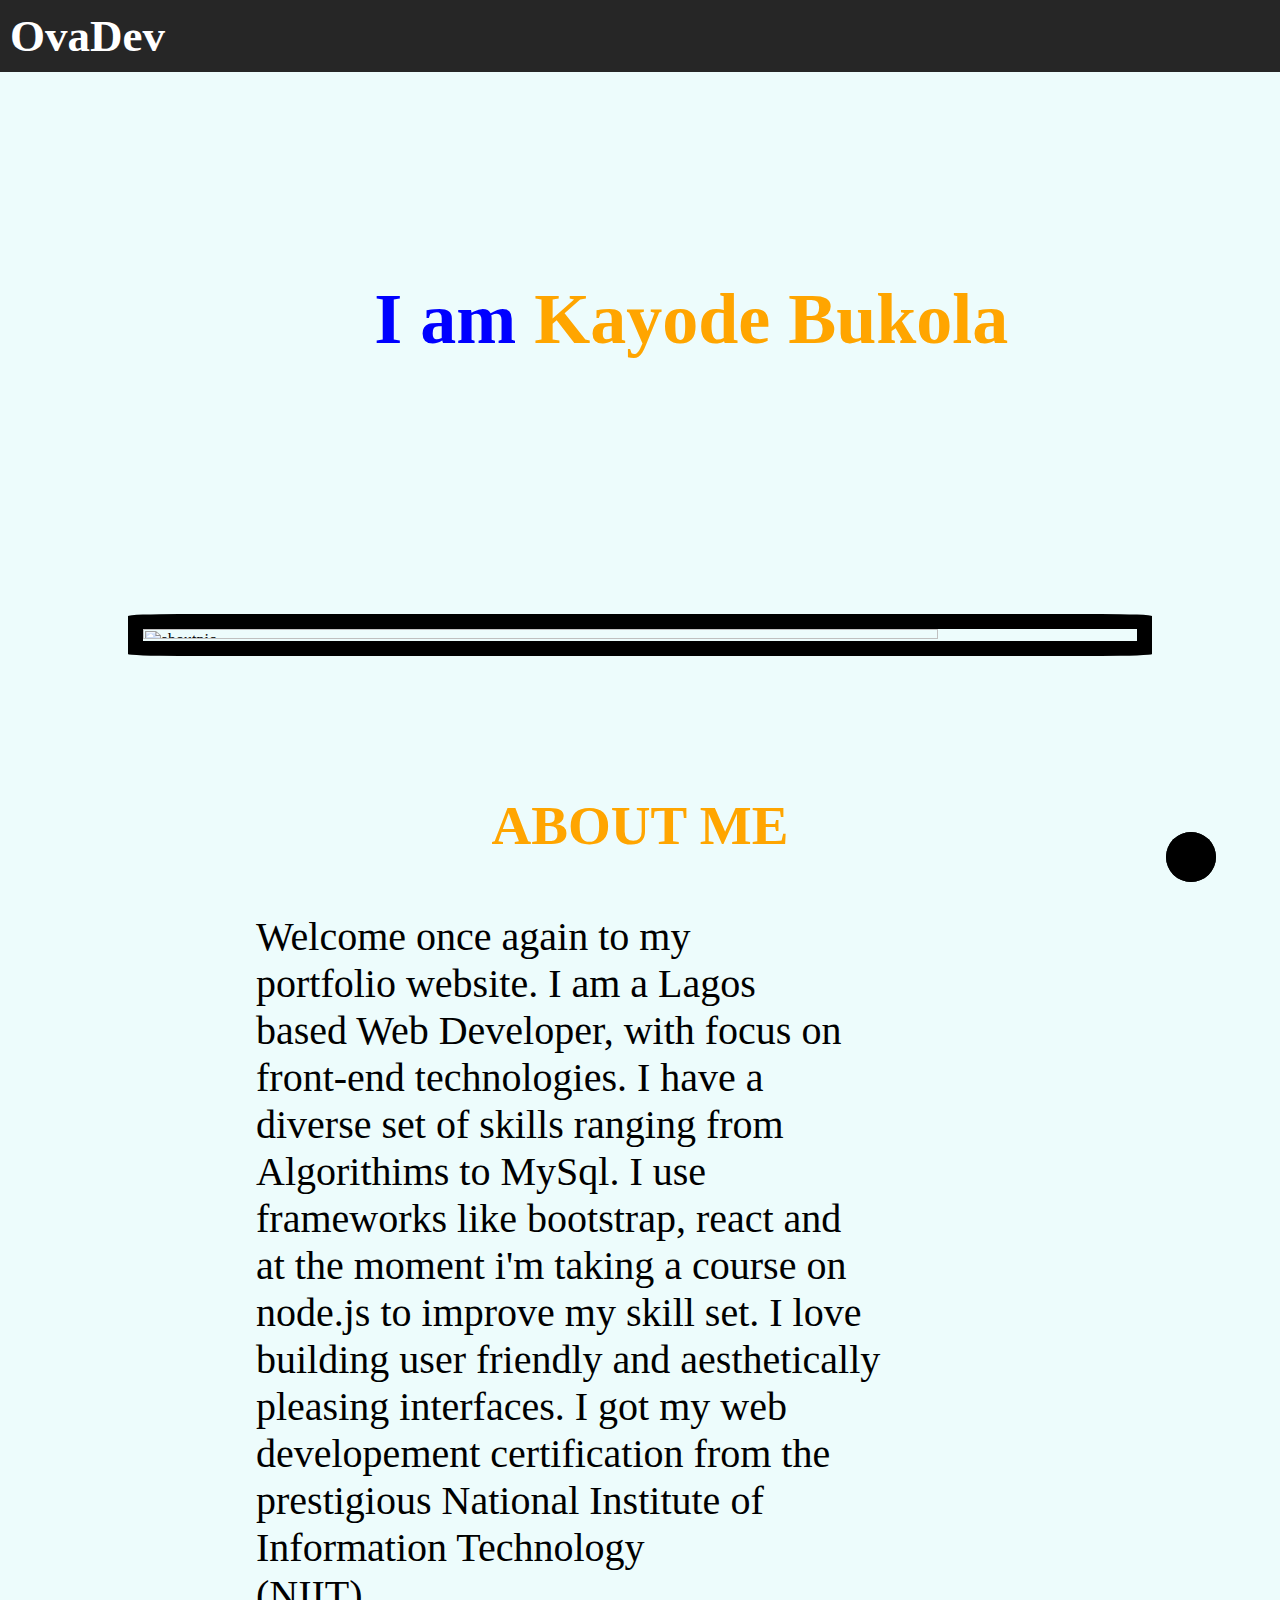
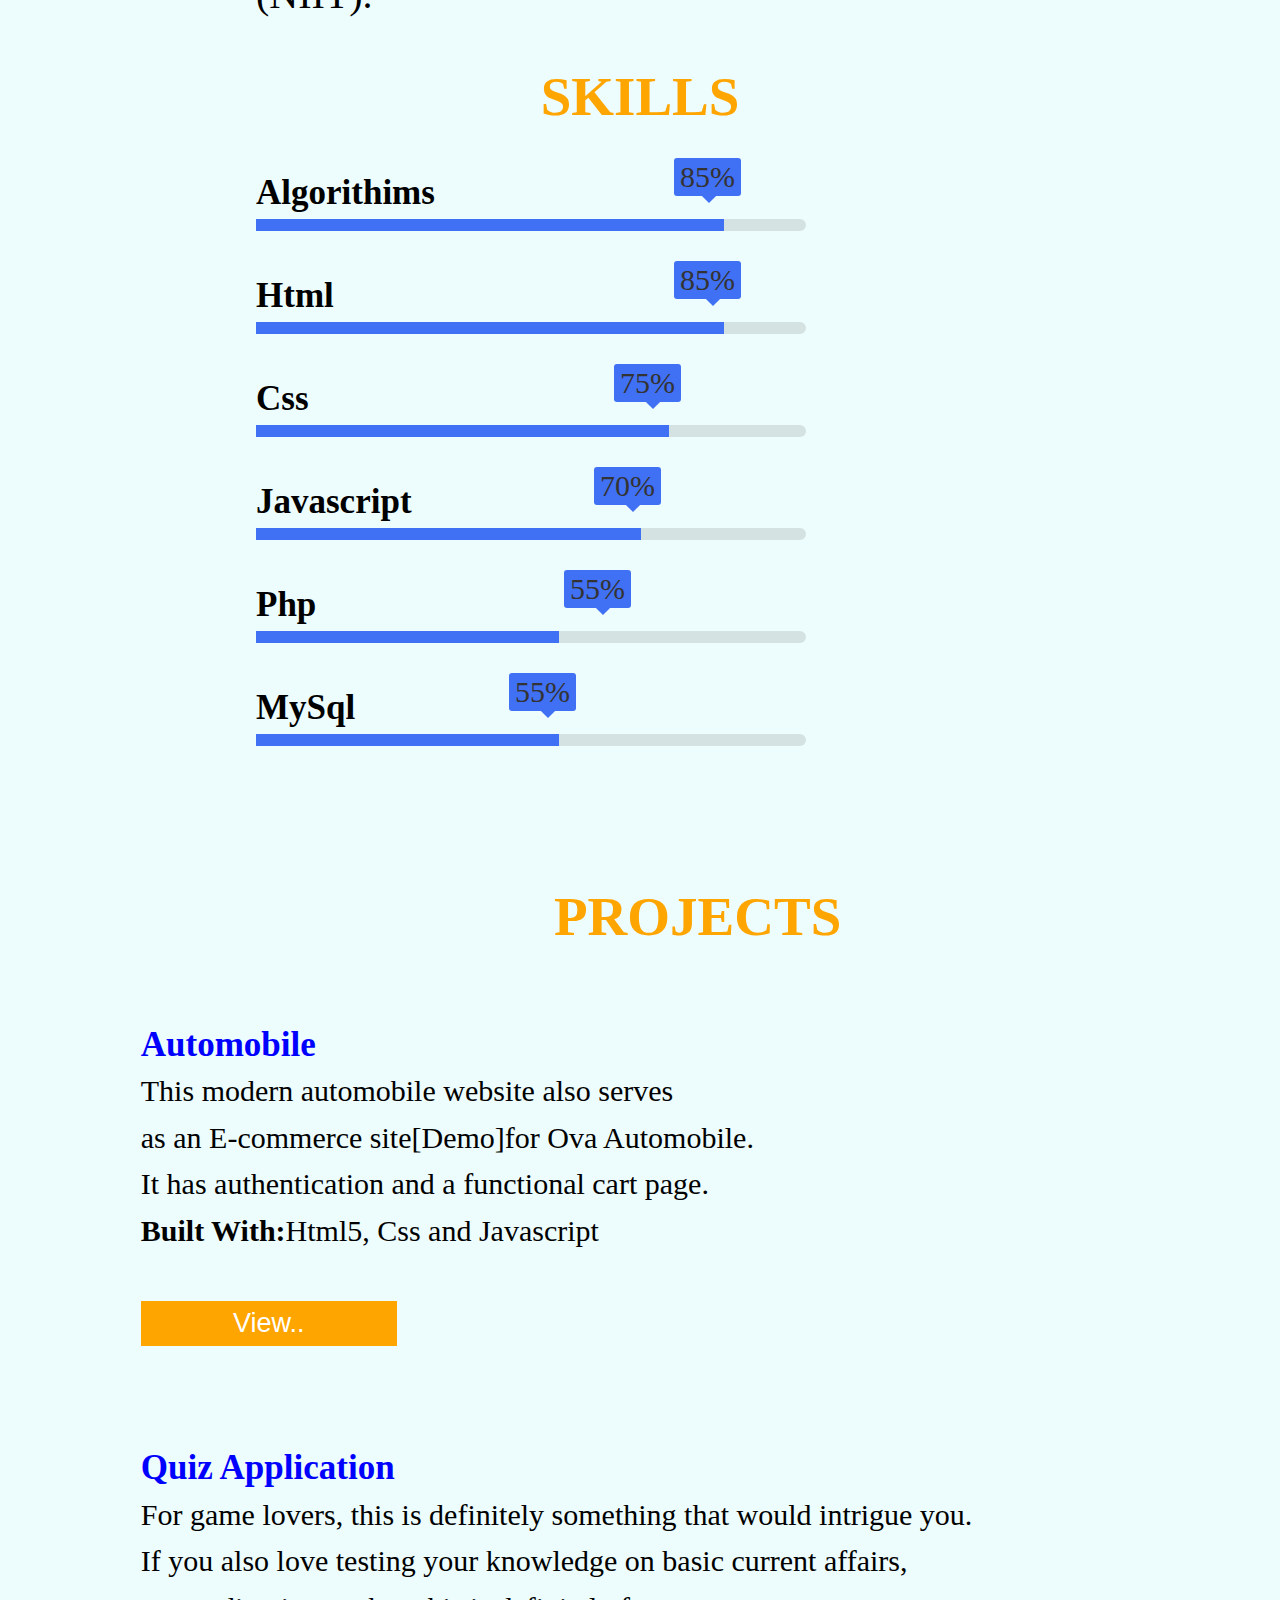
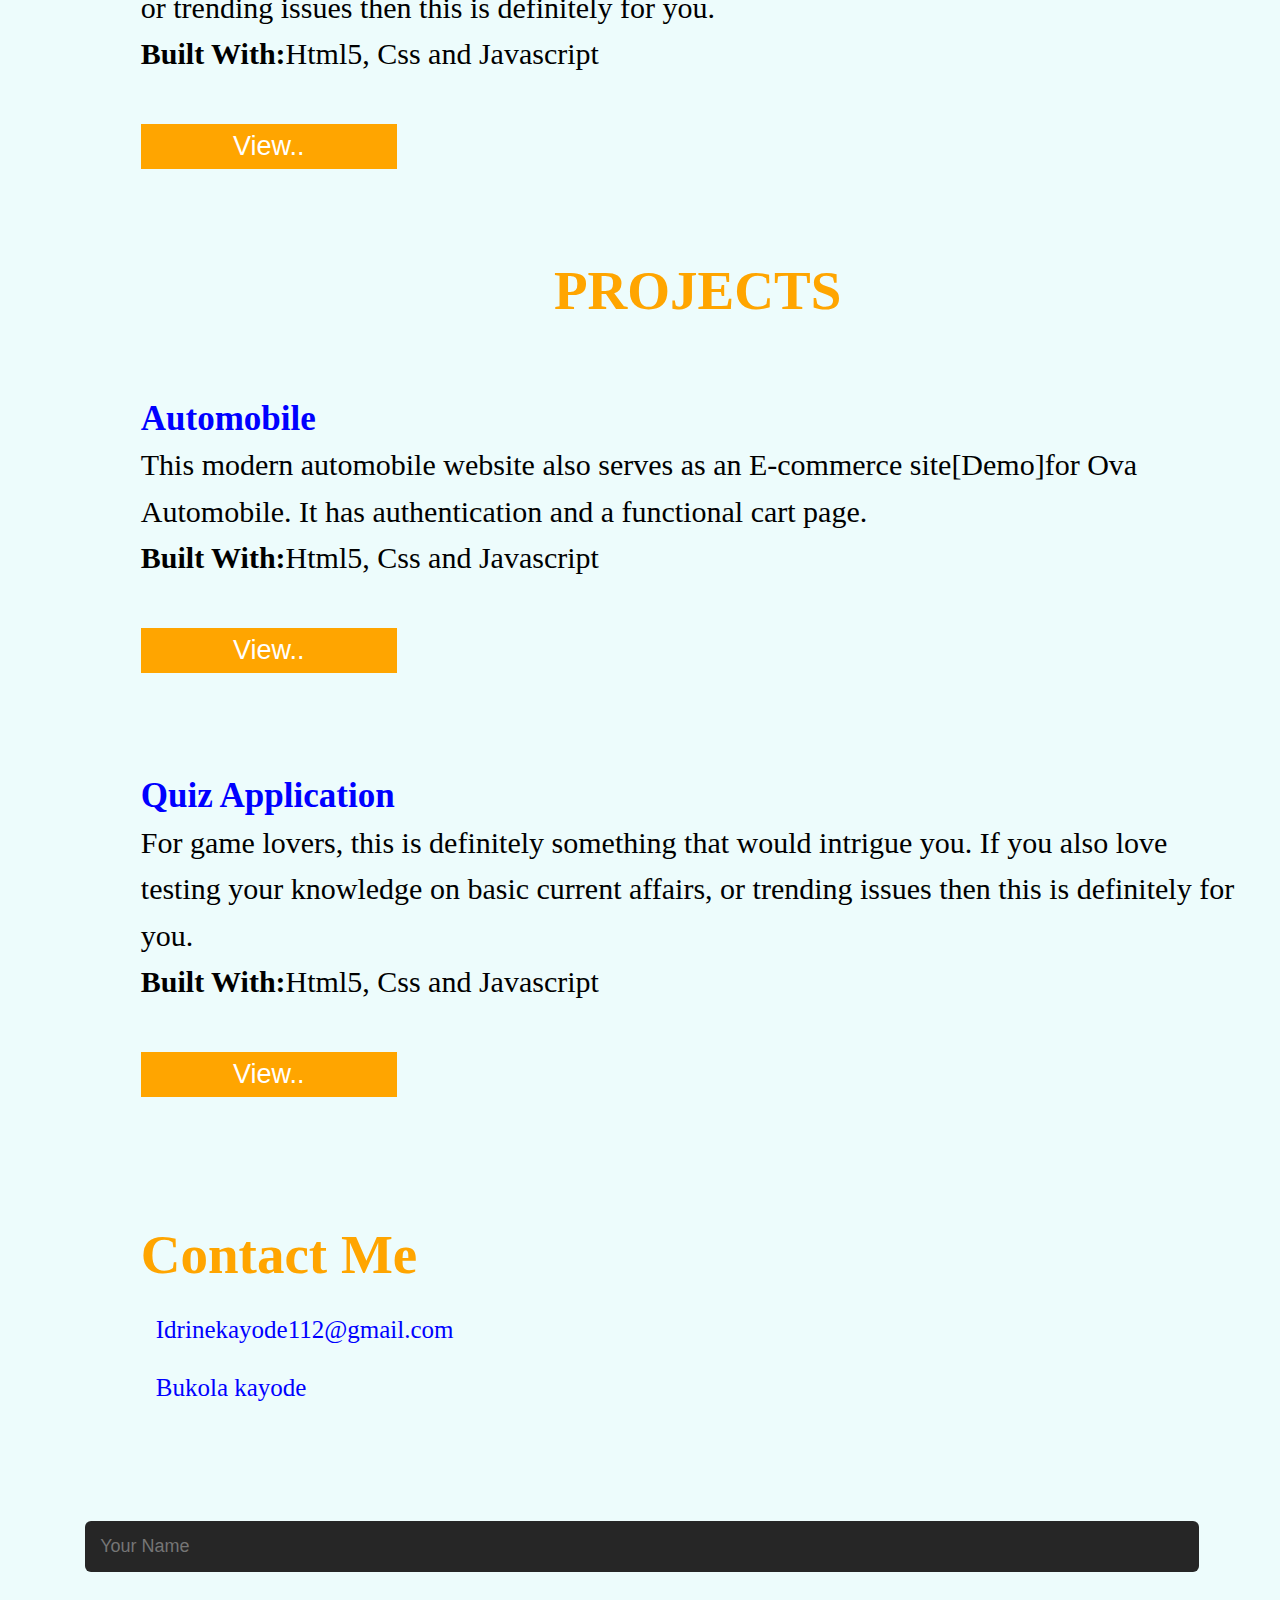
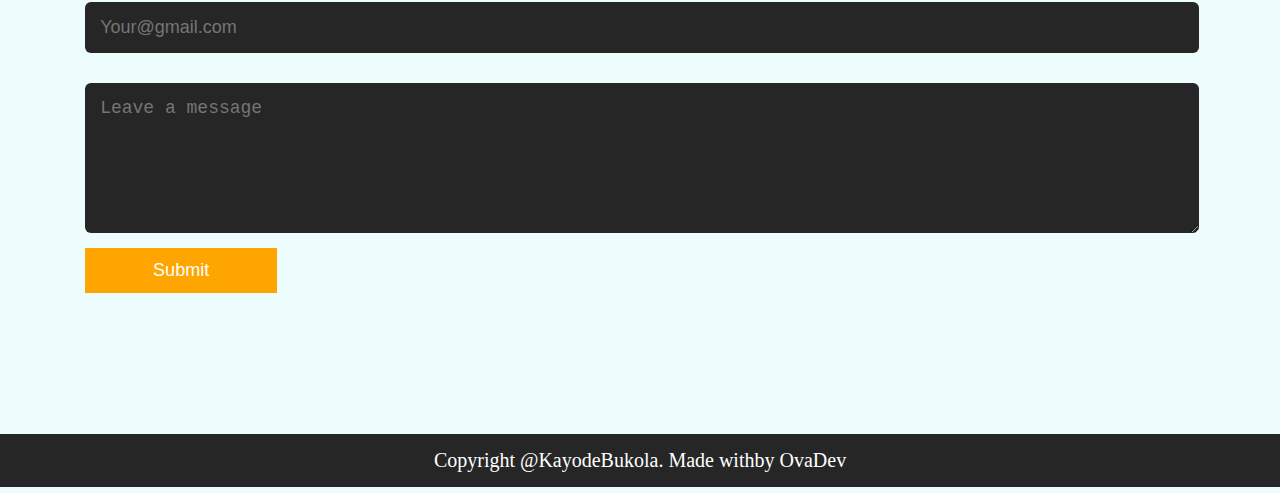
==== commit b16df7d8: "Add files via upload" ====
--- a/index.html
+++ b/index.html
@@ -24,7 +24,7 @@
                 <li><a href="portfolio.html">Home</a></li>
                 <li><a a href="#about-me">About</a></li>
                 <li><a a href="#">GitHub</a></li>
-                <li><a a href="#my-projects">Projects</a></li>
+                <li><a a href="#three-mob">Projects</a></li>
                 <li><a a href="#contact-us">Contact</a></li>
                 <i class="fas fa-times" onclick="closemenu()"></i>
 
@@ -89,13 +89,13 @@
                     <div class="contain">
                         <div class="child">
                             <p class="p-mobile">
-                               Welcome once again to my portfolio website.
-                               I am a Lagos based Web Developer, with focus on front-end technologies.
-                               I have a diverse set of skills ranging from Algorithims to MySql.
-                               I use frameworks like bootstrap, react and at the moment i'm taking 
-                               a course on node.js to improve my skill set. I love building user friendly and aesthetically
-                               pleasing interfaces. I got my web developement certification from the prestigious National
-                               Institute of Information Technology<br>(NIIT).
+                               Welcome once again to my<br> portfolio website.
+                               I am a Lagos <br>based Web Developer, with focus on<br> front-end technologies.
+                               I have a <br>diverse set of skills ranging from<br> Algorithims to MySql.
+                               I use<br> frameworks like bootstrap, react and<br> at the moment i'm taking 
+                               a course on<br> node.js to improve my skill set. I love<br> building user friendly and aesthetically
+                               <br>pleasing interfaces. I got my web<br> developement certification from the<br> prestigious National
+                               Institute of<br> Information Technology<br>(NIIT).
                             </p><br>
                             <!-- endddddd -->
                         </div>
@@ -157,19 +157,19 @@
 
                             <div class="bar">
                                 <span class="perc6"></span>
+                                <span class="tooltip5">55%</span>
+                            </div>
+                        </div>  
+
+                    </div>
+
+                    <div class="main">
+                        <div class="box">
+                            <span class="title">MySql</span>
+
+                            <div class="bar">
+                                <span class="perc7"></span>
                                 <span class="tooltip6">55%</span>
-                            </div>
-                        </div>  
-
-                    </div>
-
-                    <div class="main">
-                        <div class="box">
-                            <span class="title">MySql</span>
-
-                            <div class="bar">
-                                <span class="perc7"></span>
-                                <span class="tooltip7">55%</span>
                             </div>
                         </div>  
 
@@ -220,7 +220,7 @@
 </section>
     
     <!-- MY PROJECTS FOR MOBILE -->
-<section class="three-mob">
+<section id="three-mob">
     <div id="my-projects">
         <h1 class="project">PROJECTS</h1><br>
         <div class="container">
@@ -338,4 +338,4 @@
 
 </body>
 
-</html>
+</html>--- a/stylemobile.css
+++ b/stylemobile.css
@@ -91,6 +91,9 @@
 
 /* MOBILE ABOUT ME */
 
+
+
+
 .sub{
     font-size: 25px;
     /* text-align: center; */
@@ -107,6 +110,7 @@
     margin-bottom: 35%;
     /* padding-bottom: -70%; */
     width:60% ;
+    margin-left: 5%;
 }
 
 #about-me .con-2{
@@ -123,7 +127,7 @@
     display:inline-block;
     font-size: 100%;
     margin-top: -10%;
-    text-align: left;
+    text-align: center;
 }
 
 /* PROGRESS MOBILE */
@@ -132,10 +136,96 @@
     margin-top: 5%;
     position: relative;
 }
-
+.main{
+    width: 400px;
+    margin-top: 5px;
+    position: relative;
+ }
+ 
+ .main .box{
+     width: 100%;
+     margin: 25px 0;
+ }
+ 
+ .box .title{
+     display: block;
+     font-size: 20px;
+     font-weight: 600;
+     color: #000;
+ }
+ .box .bar{
+     width: 80%;
+     background: rgba(0,0,0,0.1);
+     height: 8px;
+     border-radius: 6px;
+     margin-top: 6px;
+ }
+ 
+ .bar .perc{
+   position: relative;
+   display: block;
+   height: 100%;
+   width: 85%;
+   background: #4070f4;
+  
+ }
+ 
+ .bar .perc2{
+     position: relative;
+     display: block;
+     height: 100%;
+     width: 85%;
+     background: #4070f4;
+    
+   }
+ 
+   .bar .perc3{
+     position: relative;
+     display: block;
+     height: 100%;
+     width: 75%;
+     background: #4070f4;
+    
+   }
+ 
+   .bar .perc4{
+     position: relative;
+     display: block;
+     height: 100%;
+     width: 70%;
+     background: #4070f4;
+    
+   }
+ 
+   .bar .perc5{
+     position: relative;
+     display: block;
+     height: 100%;
+     width: 65%;
+     background: #4070f4;
+    
+   }
+ 
+   .bar .perc6{
+     position: relative;
+     display: block;
+     height: 100%;
+     width: 55%;
+     background: #4070f4;
+    
+   }
+ 
+ .bar .perc7{
+     position: relative;
+     display: block;
+     height: 100%;
+     width: 55%;
+     background: #4070f4;
+    
+   }
 .tooltip{
     position: absolute;
-    right: 12px;
+    right: 115px;
     top: -15px;
     font-size: 20px;
     font-weight: 500;
@@ -160,7 +250,7 @@
 
    .tooltip2{
         position: absolute;
-        right: 12px;
+        right: 115px;
         top: -15px;
         font-size: 20px;
         font-weight: 500;
@@ -185,7 +275,7 @@
     
       .tooltip3{
         position: absolute;
-        right: 29px;
+        right: 140px;
         top: -15px;
         font-size: 20px;
         font-weight: 500;
@@ -210,7 +300,7 @@
     
       .tooltip4{
         position: absolute;
-        right: 37px;
+        right: 165px;
         top: -15px;
         font-size: 20px;
         font-weight: 500;
@@ -235,7 +325,7 @@
     
       .tooltip5{
         position: absolute;
-        right: 50px;
+        right: 210px;
         top: -15px;
         font-size: 20px;
         font-weight: 500;
@@ -260,7 +350,7 @@
     
       .tooltip6{
         position: absolute;
-        right: 68px;
+        right: 210px;
         top: -15px;
         font-size: 20px;
         font-weight: 500;
@@ -328,7 +418,8 @@
         cursor: pointer;
         position: relative;
         display: flex;
-        width: 150px;
+        width: 100px;
+        padding: 5px;
         margin: 0 auto;
         font-size:16px;
         background: orange; 
@@ -337,6 +428,7 @@
         animation: wiggle 2s linear infinite;
     }
 
+
     button :nth-child(1){
         margin-top: 15px;
     }
@@ -372,14 +464,18 @@
       /* * END ABOUT MOBILE */ 
 
 /* PROJECTS MOBILE */
-#my-projects .col-1, .col-2, .col-3, .col-4{
+
+#three-mob{
+    display: block;
+}
+#three-mob .col-1, .col-2, .col-3, .col-4{
     /* flex-basis: 100%; */
     text-align: center;
     justify-content: center;
 
 }
 
-#my-projects .col-1, .col-2 p{
+#three-mob .col-1, .col-2 p{
     /* flex-basis: 100%; */
     text-align: center;
     justify-content: center;
